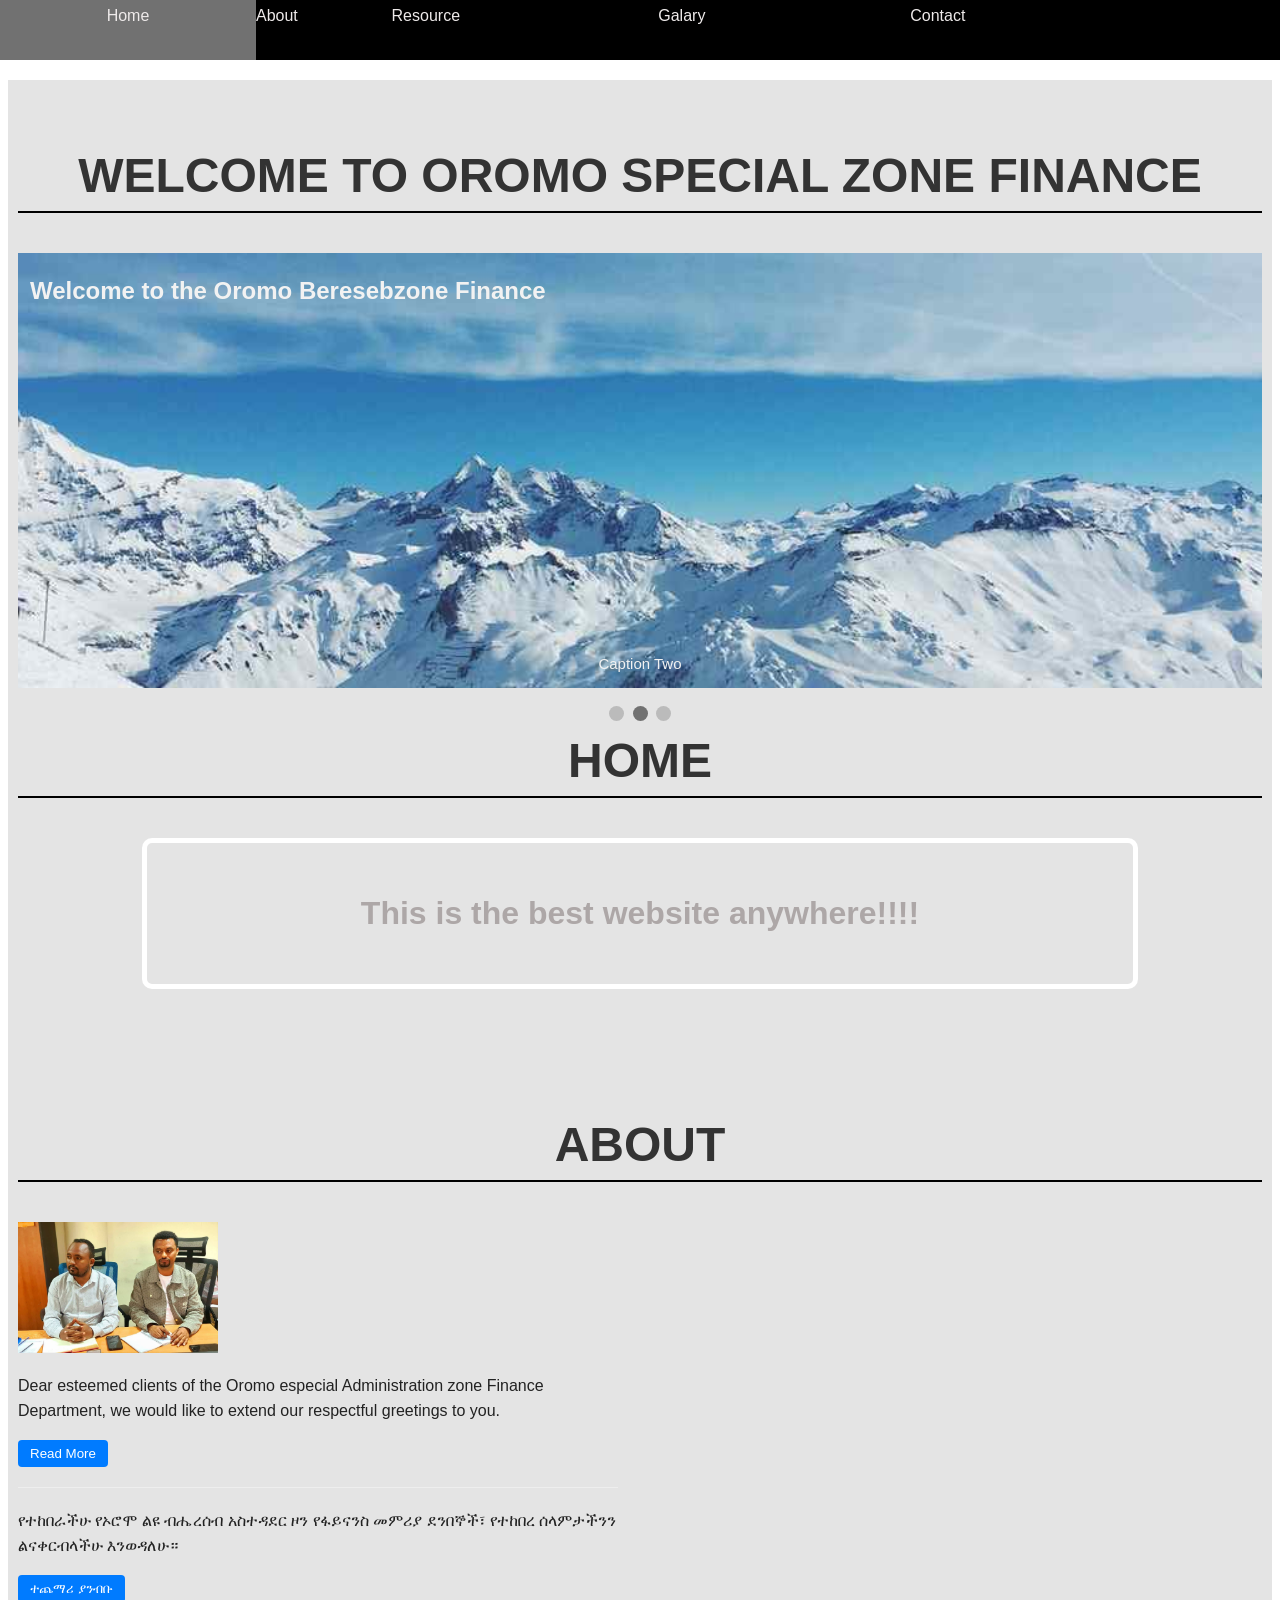
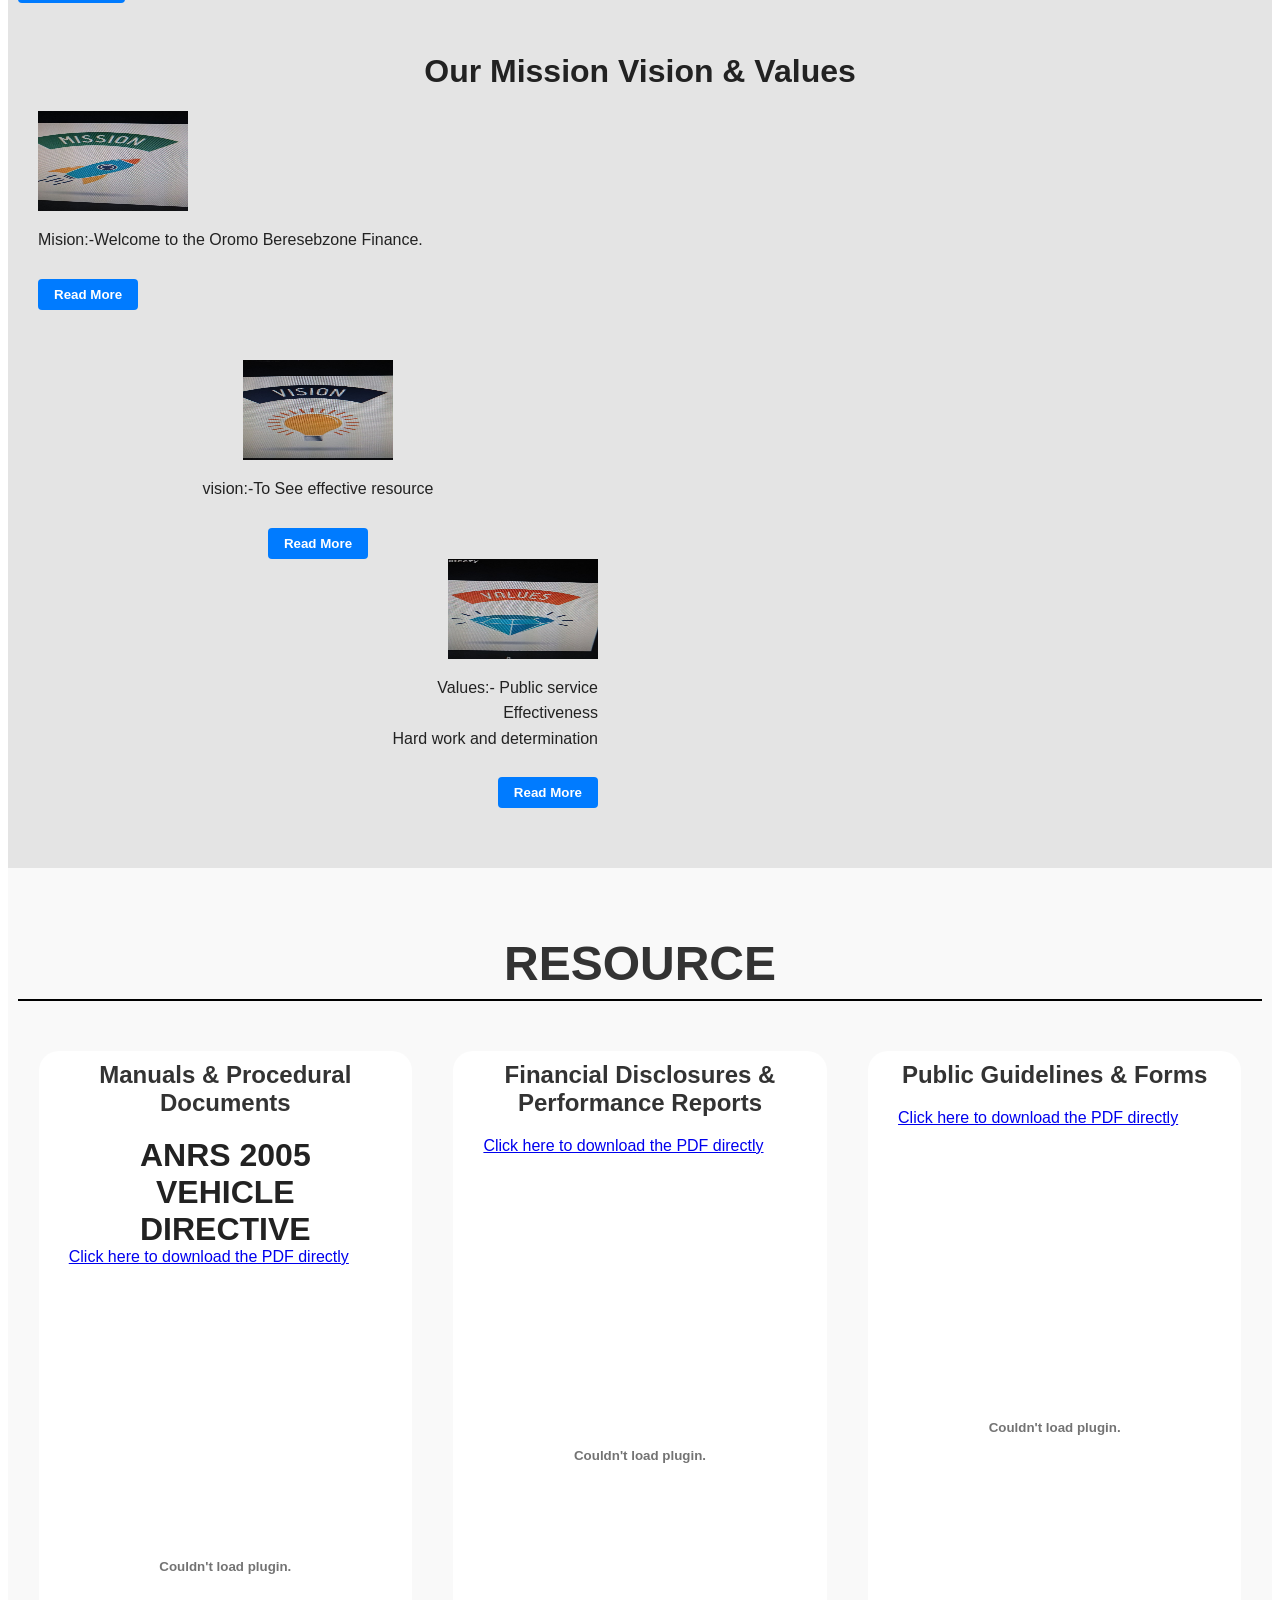
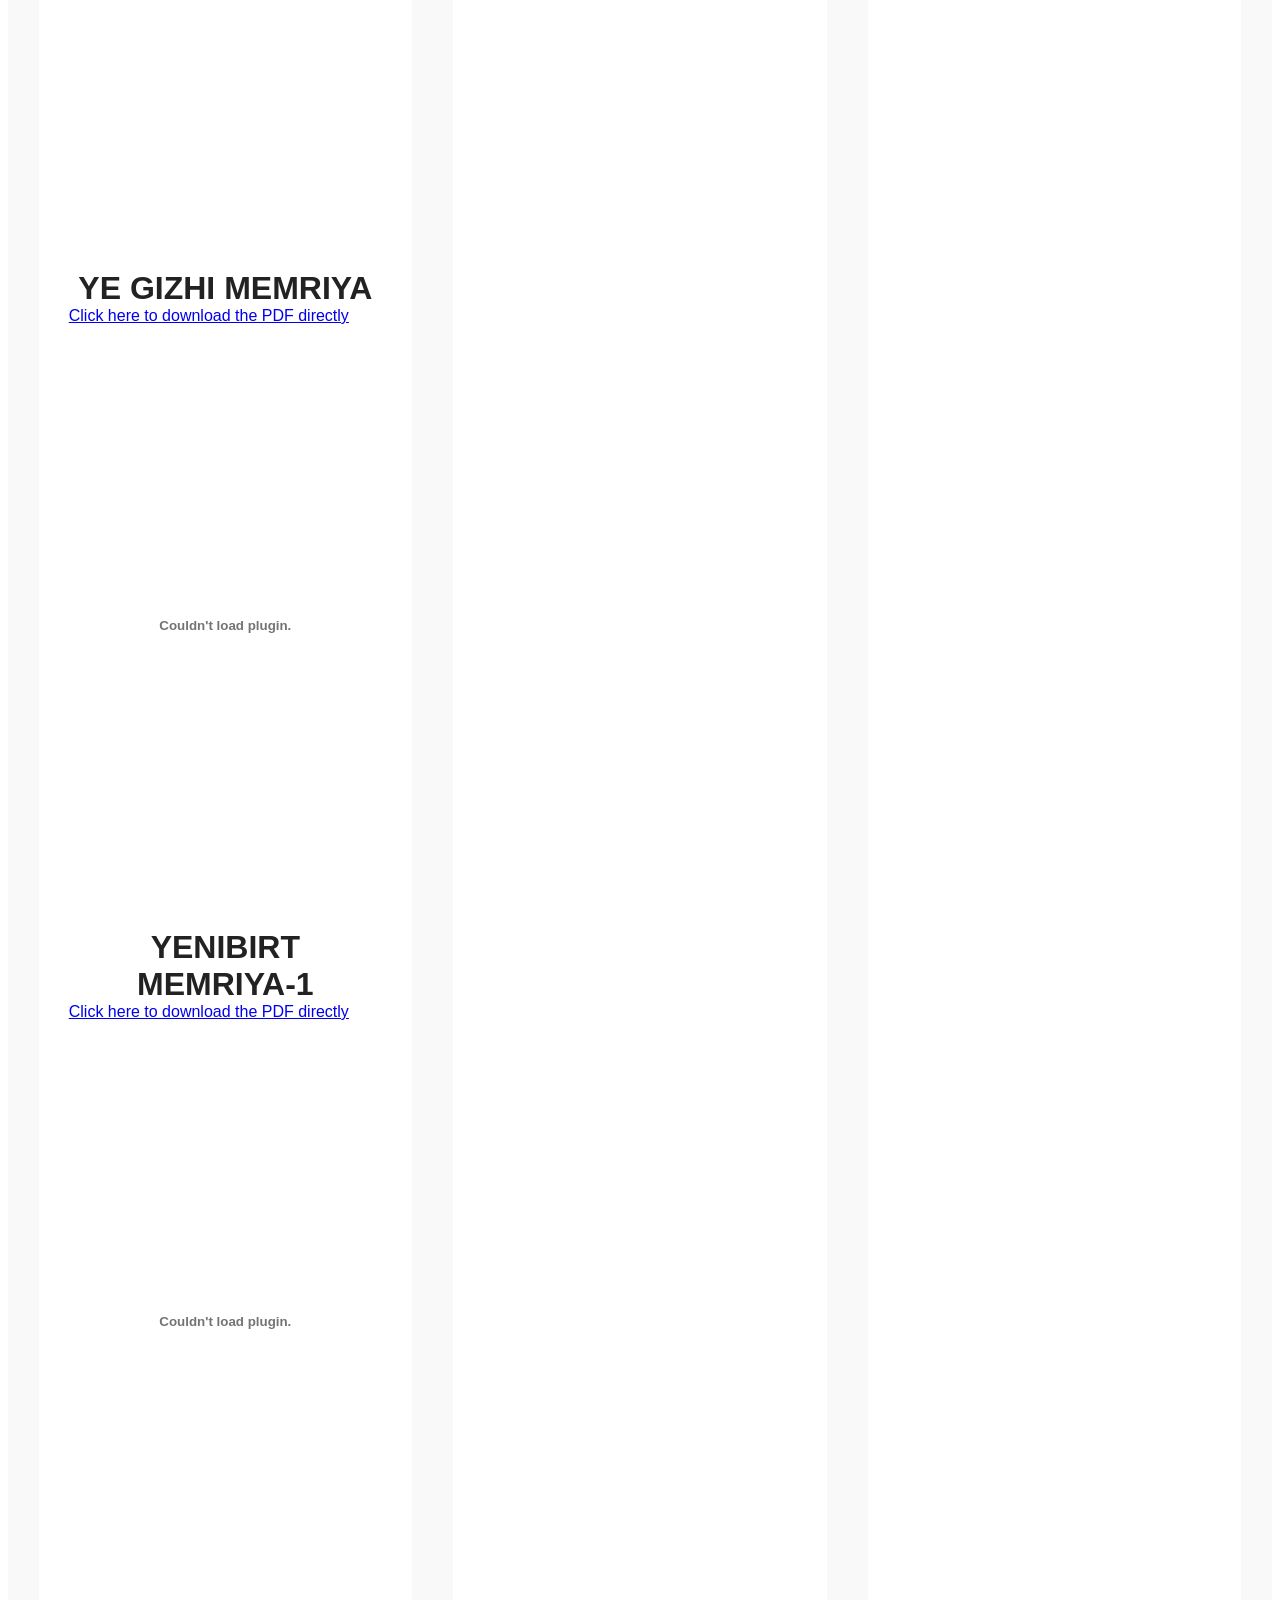
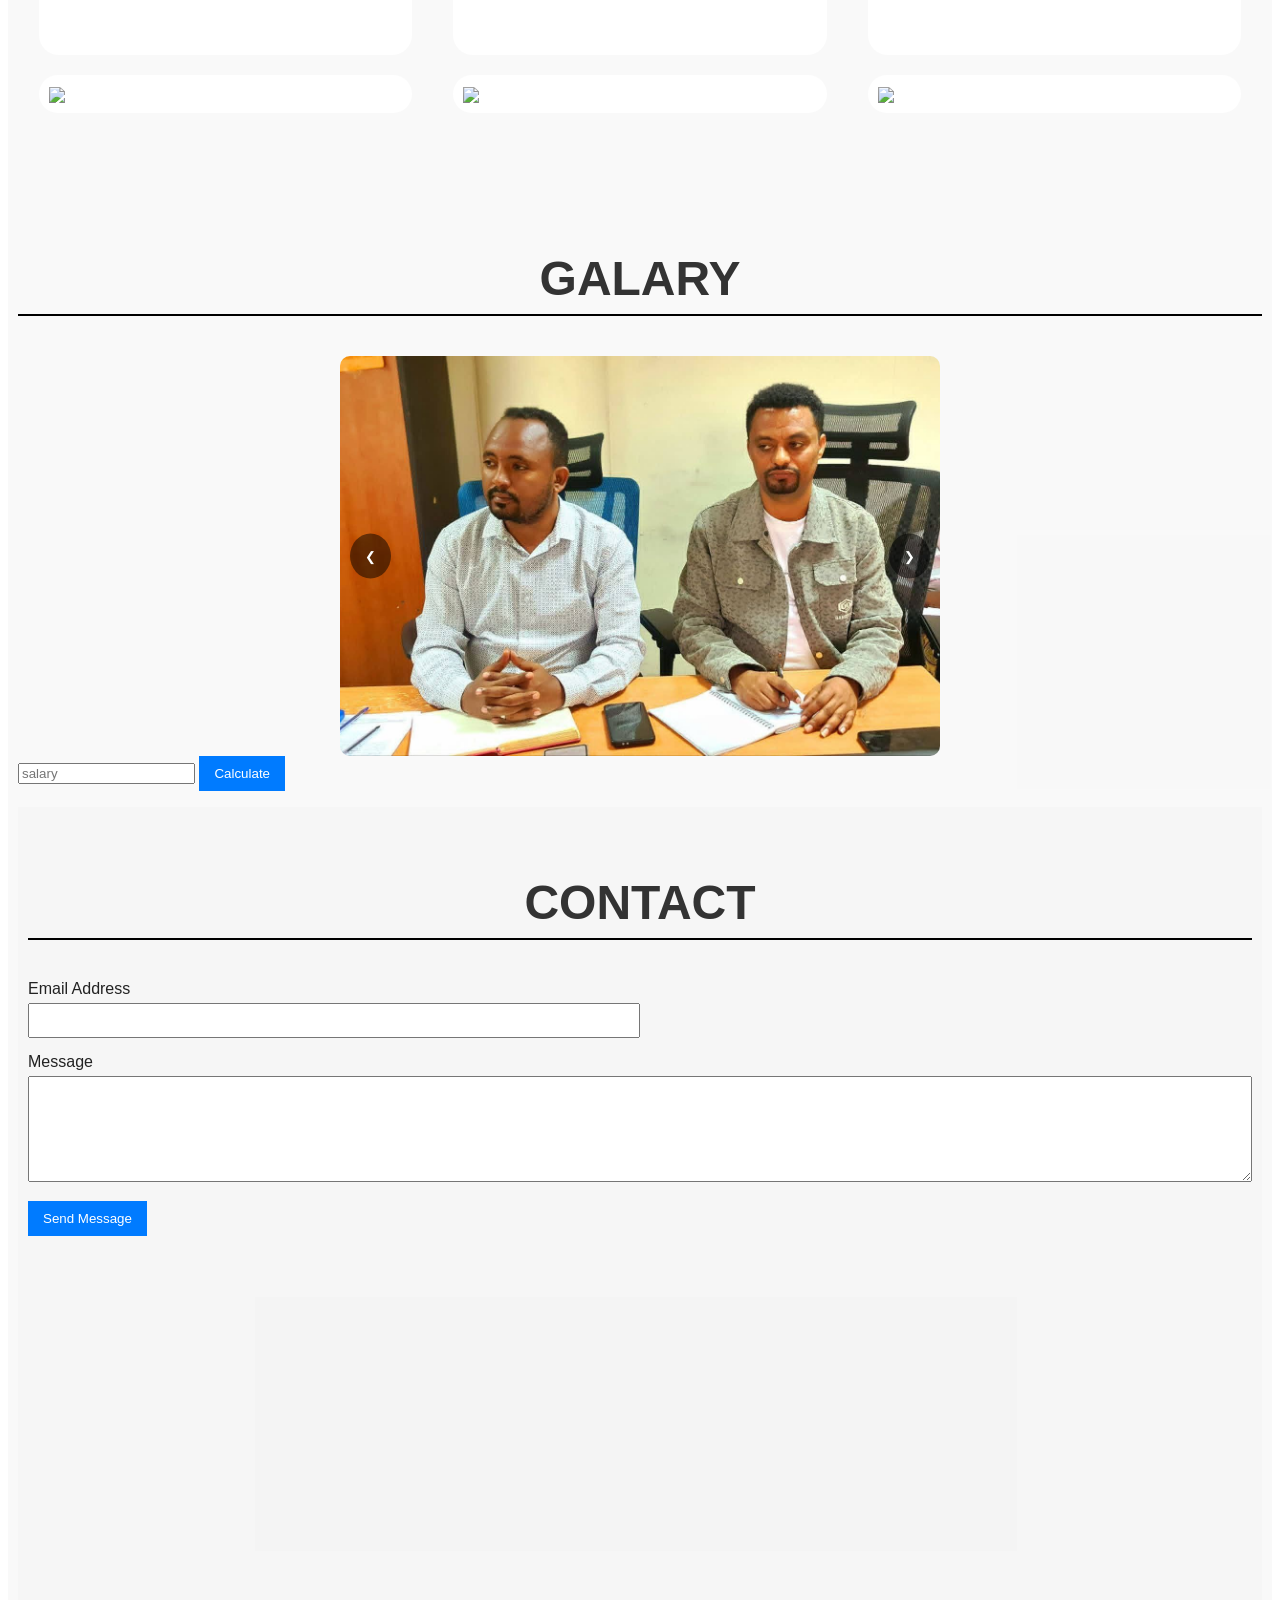
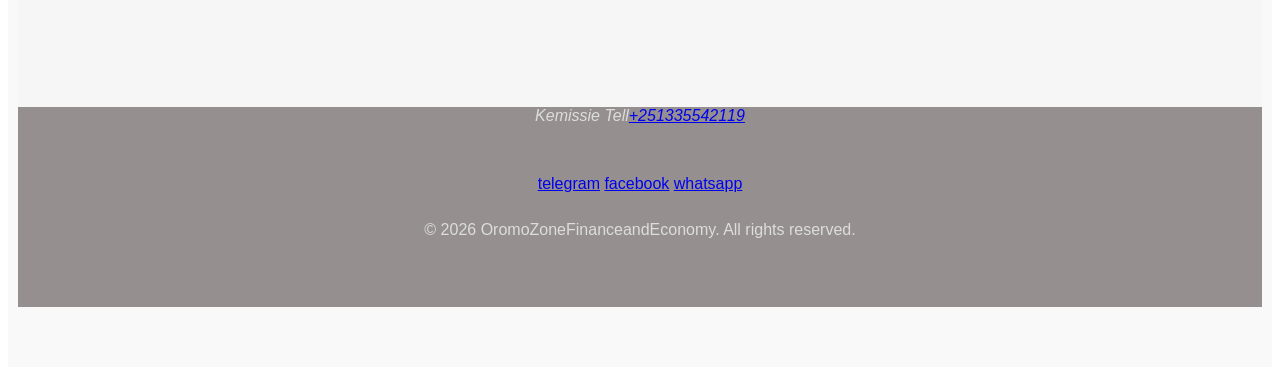
==== index.html @ 269ad348 "Add files via upload" ====
<!DOCTYPE html>
<html lang="en">
<head>
  <meta charset="UTF-8">
  <meta name="viewport" content="width=device-width, initial-scale=1.0">
  <title>my website learning center</title>
  <link rel="stylesheet" href="style.css">

  <link rel="stylesheet" href="https://cdnjs.cloudflare.com/ajax/libs/font-awesome/7.0.1/css/all.min.css"
   integrity="sha512-2SwdPD6INVrV/lHTZbO2nodKhrnDdJK9/kg2XD1r9uGqPo1cUbujc+IYdlYdEErWNu69gVcYgdxlmVmzTWnetw==" 
   crossorigin="anonymous" referrerpolicy="no-referrer" />

</head>
<body>
  <div id="fb-root"></div>
<script async defer crossorigin="anonymous" 
        src="https://connect.facebook.net/en_US/sdk.js#xfbml=1&version=v18.0">
</script>
  <h1> Kemise </h1>
  <div id="navbar">
    <nav>
  <a href="#home" class ="active">Home</a>
  
  <div class="dropdown">
   <a href="#about">About</a>
    <!-- This is the element you hover over -->
    <div class="dropdown-content">
       
        <!-- Links to other pages -->
        <a href="about.html">about us </a>
        <a href="event.html">stucture </a>
    </div>
</div>


  <a href="#Resource">Resource</a>
  <a href="#Galary">Galary</a>
  <a href="#contact">Contact</a>
  </nav>
  </div>
  <div id="wrapper">
    <div id="home" class="page">

      <h2>Welcome To OROMO SPECIAL  ZONE FINANCE</h2>
    
      
      <div class="slideshow-container">
      
      <div class="mySlides fade">
        <div class="numbertext"><h1>Empowering Oromo Beresebzon <br>Financial Management</h1></div>
        <img src="img_nature_wide.jpg" style="width:100%">
        <div class="text">Caption Text</div>
      </div>

      
      <div class="mySlides fade">
        <div class="numbertext"><h1>Welcome to the Oromo Beresebzone Finance<h1></div>
        <img src="img_snow_wide.jpg" style="width:100%">
        <div class="text">Caption Two</div>
      </div>
      
      <div class="mySlides fade">
        <div class="numbertext"><h1>Oromo Beresebzone Finance established in <br>---- according to proclamation No. -----.<h1></div>
        <img src="img_mountains_wide.jpg" style="width:100%">
        <div class="text">Caption Three</div>
      </div>
      
      </div>
      <br>
      
      <div style="text-align:center">
        <span class="dot"></span> 
        <span class="dot"></span> 
        <span class="dot"></span> 
      </div>


      <h2>home</h2>
      <div class="jambtran">
        <h3> This is the best website anywhere!!!!<h3>
      </div>
    </div>
    <div id="about" class="page">
      <h2>about</h2>
       <img  src="./images/photo1.jpg" alt="Photo 1" width="200"><br>


       <div class="translation-container">
  
        <!-- ENGLISH SECTION -->
        <div class="lang-block">
          <p>
            Dear esteemed clients of the Oromo especial Administration zone Finance Department, we  would like to extend our respectful greetings to you.
            <span class="more-text-en" style="display: none;">
              We would like to convey my message that our institution is effectively carrying out the responsibilities entrusted to it in order to ensure the success of the multifaceted development works undertaken by our department.
              As it is known, the development activities carried out at any level in our department can only be successful when we use our limited financial and material resources properly and transparently, and when we manage our financial administration system in a modern way. In order to manage money and property in a modern way, it is crucial to systematically guide existing practices with the help of technology. We would like to take this opportunity to state that our finance sector department is working diligently to transition towards sustainability.
            
            </span>
          </p>
          <button class="toggle-btn" onclick="toggleLang('en')">Read More</button>
        </div>
      
        <hr> <!-- Visual line separating the languages -->
      
        <!-- AMHARIC SECTION -->
        <div class="lang-block" lang="am">
          <p>
            የተከበራችሁ የኦሮሞ   ልዩ ብሔረሰብ አስተዳደር ዞን የፋይናንስ መምሪያ ደንበኞች፣ የተከበረ ሰላምታችንን ልናቀርብላችሁ እንወዳለሁ።
            <span class="more-text-am" style="display: none;">
              በመምሪያችን የሚከናወኑ ዘርፈብዙ የልማት ሥራዎች ስኬታማ እንዲሆኑ ተቋማችን የተሰጠውን ኃላፊነት በውጤታማነት እያከናወነ ያለ መሆኑን መልእክቴን ልናስተላልፍላችሁ እንወዳለን።
             እንደሚታወቀው በመምሪያችን በማንኛውም ደረጃ የሚከናወኑ የልማት እንቅስቃሴዎች ስኬታማ ሊሆኑ የሚችሉት፣ ያለንን ውስን ገንዘብና ሀብት በተመሳሳይ መልኩ በትክክልና በግልጽነት ስንጠቀም እንዲሁም የፋይናንስ አስተዳደር ሥርዓታችንን በዘመናዊ መንገድ ስንመራ ብቻ ነው። ገንዘብና ንብረትን በዘመናዊ መንገድ ለማስተዳደር ደግሞ ያሉትን አሠራሮች በቴክኖሎጂ በመታገዝ በሥርዓት መምራት ወሳኝ ነው። የፋይናንስ ዘርፉ መምሪያችንን ወደ ዘላቂነት ለማሸጋገር በትጋት እየሠራ መሆኑን በዚህ አጋጣሚ ለመግለጽ እንወዳለን።

            </span>
          </p>
          <button class="toggle-btn" onclick="toggleLang('am')">ተጨማሪ ያንብቡ</button>
        </div>
      
      </div>




       
       <!--<div class="text-container">
        <p>
          This is the introduction text that your website visitors will always see. It should be catchy and summarize your main point so people know what the section is about.
          *<!- The text inside this span will be hidden by default ->*
          <span class="more-text">
            This is the large, extra message that you want to hide initially. When a user clicks the button below, this text will smoothly appear, allowing you to keep your website looking clean and minimalist while still providing all the deep details.
          </span>
        </p>
        
        <button class="read-more-btn">Read More</button>
      </div>-->
       
       <div class="center-text">
        <h1>Our Mission Vision & Values</h1>
      </div> 
      <div class="text-container">
       <div class="left-text">
        <img  src="./images/photo_2026-05-04_16-22-59.jpg" alt="Photo 1">
        
        <p>
          Mision:-Welcome to the Oromo Beresebzone Finance.
          <!--The text inside this span will be hidden by default -->
          <span class="more-text">
            At the Finance Office, <br>we are committed to enhancing financial management, <br>transparency and accountability <br>to support the sustainable development <br>of our zone and our country.<br> Here is an understanding of our mission, <br>vision and values;.
          </span>
        </p>
        
        <button class="read-more-btn">Read More</button>
      
       </div>
       <div class="center-text">
        <img  src="./images/photo_2026-05-04_16-23-08.jpg" alt="Photo 1">
      
        <p>
          vision:-To See effective resource
          <!--The text inside this span will be hidden by default -->
          <span class="more-text1">
            management that accelarates development <br>and ensures the benefit of the society.
          </span>
        </p>
        <button class="read-more-btn1">Read More</button>
      </div>
      <div class="right-text">
        <img  src="./images/photo_2026-05-04_16-23-13.jpg" alt="Photo 1">
        <p> Values:-
       Public service<br> Effectiveness <br>Hard work and determination<br>
        <span class="more-text2">
          Ensuring the participation <br>benefit of women and <br>youth Strive to change <br>Team Work:-<br> Work quality and efficiency<br>Fairness:-<br> Professional excellence
        </span></p>
        <button class="read-more-btn2">Read More</button>
      </div>
     </div>

        </div>
      <!--
      <div class="row">
        <div class="col">
          <div class="main">Mision:-Welcome to the Oromo Beresebzone Finance. At the Finance Office, we are committed to enhancing financial management, transparency and accountability to support the sustainable development of our zone and our country. Here is an understanding of our mission, vision and values;.</div>
        </div>
        <div class="col">
          <div class="main">vision:-To See effective resource management that accelarates development &nbsp;and ensures the benefit of the society.</div>
        </div>
        <div class="col">
          <div class="main">values:-
            Public service: Effectiveness :Hard work and determination Ensuring the participation and benefit of women and youth:Strive to change: Team Work: Work quality and efficiency:Fairness: Professional excellence
           .</div>
        </div>
        <div class="col">
          <div class="main"><p><ul>Values:-
            <li> Public service</li> <li>Effectiveness </li><li>Hard work and determination Ensuring the participation </li><li>benefit of women and youth:Strive to change<li> <li>Team Work</li> <li>Work quality and efficiency<li><li>Fairness</li><li> Professional excellence</li></ul></p></div>
        </div> 
         <img onmouseover="bigImg(this)" onmouseout="normalImg(this)" src="./images/photo2.jpg" alt="Photo 2">
         <img onmouseover="bigImg(this)" onmouseout="normalImg(this)"  src="./images/photo3.jpg" alt="Photo 3">
        -->
      </div>
    </div>
    <div id="Resource" class="page">
      <h2>Resource</h2>
      <div class="cards">
        <div class="card">
          <div class="output">
            <h2>Manuals & Procedural Documents</h2>
              <h3>Anrs 2005 vehicle directive </h3>
            <a href="Anrs 2005 vehicle directive final.pdf" download class="download-link">
                Click here to download the PDF directly
            </a>
            <div class="pdf-container">
              <embed src="Anrs 2005 vehicle directive final.pdf" type="application/pdf" width="100%" height="600px" />

        </div>
          <h3>Ye gizhi memriya</h3>
        <a href="Ye gizhi memriya.pdf" download class="download-link">
          Click here to download the PDF directly
      </a>
      <div class="pdf-container">
        <embed src="Ye gizhi memriya.pdf" type="application/pdf" width="100%" height="600px" />

  </div>
    <h3> Yenibirt memriya-1</h3>
  <a href="Yenibirt memriya-1a.pdf" download class="download-link">
    Click here to download the PDF directly
</a>
<div class="pdf-container">
  <embed src="Yenibirt memriya-1.pdf" type="application/pdf" width="100%" height="600px" />

</div>
          </div>
        </div>
        <div class="card">
          <div class="output">
            <h2> Financial Disclosures & Performance Reports</h2>
    
            <a href="NEG7MathPTPaper.12.06.10.pdf" download class="download-link">
                Click here to download the PDF directly
            </a>
            <div class="pdf-container">
              <embed src="NEG7MathPTPaper.12.06.10.pdf" type="application/pdf" width="100%" height="600px" />

        </div>
        </div>
        </div>
        <div class="card">
          <div class="output">
            <h2>Public Guidelines & Forms</h2>
    
            <a href="NEG7MathPTPaper.12.06.10.pdf" download class="download-link">
                Click here to download the PDF directly
            </a>
            <div class="pdf-container">
              <embed src="NEG7MathPTPaper.12.06.10.pdf" type="application/pdf" width="100%" height="600px" />

        </div>

          </div>
        </div>
        <div class="card">
          <img onmouseover="bigImg(this)" onmouseout="normalImg(this)"  src="https://dummyimage.com/600x400/00fff00/fff">
        </div>
        <div class="card">
          <img onmouseover="bigImg(this)" onmouseout="normalImg(this)"  src="https://dummyimage.com/600x400/'f000ff'/fff">
         </div> 
         <div class="card">
          <img onmouseover="bigImg(this)" onmouseout="normalImg(this)" src="https://dummyimage.com/600x400/f0ff00/fff">
        </div>
    </div>
    </div>
    <div id="Galary" class="page">
      <h2>Galary</h2>
      <div class="slider-packet">
        <div class="slides">
          <!-- Slide 1 -->
          <div class="slide">
            <img src="./images/photo1.jpg" alt="Image 1">
          </div>
          <!-- Slide 2 -->
          <div class="slide">
            <img src="./images/photo2.jpg" alt="Image 2">
          </div>
          <!-- Slide 3 -->
          <div class="slide">
            <img src="./images/photo3.jpg" alt="Image 3">
          </div>
          <div class="slide">
            <img src="./images/photo_2026-06-13_14-00-00.jpg" alt="Image 3">
          </div>
          <div class="slide">
            <img src="./images/photo_2026-06-13_14-00-30.jpg" alt="Image 3">
          </div>
          <div class="slide">
            <img src="./images/photo_2026-06-13_14-00-21.jpg" alt="Image 3">
          </div>
          <div class="slide">
            <img src="./images/photo_2026-06-13_14-00-35.jpg" alt="Image 3">
          </div>
          <div class="slide">
            <img src="./images/photo_2026-05-08_13-06-10.jpg" alt="Image 3">
          </div>
        </div>
      
        <!-- Navigation Buttons -->
        <button class="prev" onclick="moveSlide(-1)">&#10094;</button>
        <button class="next" onclick="moveSlide(1)">&#10095;</button>
      </div>



      <input placeholder="salary" class="js_input_salary">
      <button onclick="calculateSalary();">Calculate</button>
      <p class="js_net_salary"></p>
      <!-- <div class="fb-page" 
     data-href="https://web.facebook.com/OromoZoneFinanceandEconomy/?_rdc=1&_rdr#/facebook" 
     data-tabs="timeline" 
     data-width="500" 
     data-height="500" 
     data-small-header="false" 
     data-adapt-container-width="true" 
     data-hide-cover="false" 
     data-show-facepile="true"></div>
     <blockquote cite="https://web.facebook.com/OromoZoneFinanceandEconomy/?_rdc=1&_rdr#/facebook" class="fb-xfbml-parse-ignore">
       <a href="https://web.facebook.com/OromoZoneFinanceandEconomy/?_rdc=1&_rdr#/facebook">Facebook</a>
       </blockquote>
     </div>
    
  
    
   <div id="contact" class="page">
      <h2>contact</h2>
      <form action="https://formspree.io/f/mvzlwpzw" method="POST"   class="form" id="myForm">
        <div class="rowForm">
        <div class="input-proup">
          <label for="name">Name</label>
          <input id="contact_name" type="text" name="name"   required>
    
        </div>
        <div class="input-proup">
          <label for="Email">Email</label>
          <input id="contact-Email" type="text" name="Email"required>
        </div>
        </div>
        <div class="input-proup">
          <label for="subject">Subject</label>
          <input id="contact-subject" type="text" name="subject"required>
          
        </div>
        <div class="message">
          <label for="message">Message</label>
          <textarea name="message" id="text" cols="50" rows="10"required></textarea>
          <button type="submit" id="submit-btn"> Send</button>
        </div>
      </form>
      <div id="status"></div>
    </div> -->

    <div id="contact" class="page">
      <h2>contact</h2>
    <form id="contact-form" action="https://formspree.io/f/mvzlwpzw" method="POST">
      <div class="form-group">
          <label for="email">Email Address</label>
          <input type="email" name="email" id="email" required>
      </div>
      <div class="form-group">
          <label for="message">Message</label>
          <textarea name="message" id="message" rows="4" required></textarea>
      </div>
      <button type="submit" id="submit-btn">Send Message</button>
  </form>

  <div id="form-status"></div>


</div>
    <div>
    <footer class="footer">
      <address>
        Kemissie
        Tell<a href="telephon">+251335542119</a>
      </address>
     
     <a href="https://www.telegram.com">telegram<i class="fa-brands fa-telegram"></i></a>
     <a href="https://web.facebook.com/OromoZoneFinanceandEconomy/?_rdc=1&_rdr#">facebook<i class="fa-brands fa-facebook"></i></a>
    <a href="https://whatsapp.com/dl"> whatsapp<i class="fa-brands fa-whatsapp"></i></a>
    <p>&copy; 2026 OromoZoneFinanceandEconomy. All rights reserved.</p>
    </footer>
  </div>

  
  <script src="app.js">
    
  </script>
</body>
</html>
---- style.css ----
body{
  color: #222;
}
* {box-sizing: border-box;}
    body {font-family: Verdana, sans-serif;}
    .mySlides {display: none;}
    img {vertical-align: middle;}
    
    /* Slideshow container */
    .slideshow-container {
      max-width: 2000px;
      position: relative;
      margin: auto;
    }
    
    /* Caption text */
    .text {
      color: #f2f2f2;
      font-size: 15px;
      padding: 8px 12px;
      position: absolute;
      bottom: 8px;
      width: 100%;
      text-align: center;
    }
    
    /* Number text (1/3 etc) */
    .numbertext {
      color: #f2f2f2;
      font-size: 12px;
      padding: 8px 12px;
      position: absolute;
      top: 0;
    }
    
    /* The dots/bullets/indicators */
    .dot {
      height: 15px;
      width: 15px;
      margin: 0 2px;
      background-color: #bbb;
      border-radius: 50%;
      display: inline-block;
      transition: background-color 0.6s ease;
    }
    
    .active {
      background-color: #717171;
    }
    
    /* Fading animation */
    .fade {
      animation-name: fade;
      animation-duration: 1.5s;
    }
    
    @keyframes fade {
      from {opacity: .4} 
      to {opacity: 1}
    }
    
    /* On smaller screens, decrease text size */
    @media only screen and (max-width: 300px) {
      .text {font-size: 11px}
    }
#wrapper{
background-color: #ddd;
}

#navbar{
  position:fixed;
  top:0;
  left:0;
  height: 60px;
  background-color: black;
  display: block;
  width: 100%;
  z-index: 10;
}
#navbar nav{
  display: flex;
}
#navbar nav a{
flex: 0 0 20vw;
  text-align: center;
 font-size: 1em;
 color: rgb(238, 234, 234);
 text-decoration: none;
 height: 60px;
 line-height: 2em;
 cursor: pointer;
}
#navbar nav a:hover{
  background-color: blue;
  color: white;
} 

.dropdown {
  position: relative;
  display: inline-block;
}

.dropdown-content {
  display: none; /* Hidden by default */
  position: absolute;
  background-color: #f9f9f9;
  min-width: 200px;
  box-shadow: 0px 8px 16px 0px rgba(0,0,0,0.2);
  z-index: 1;
}

.dropdown-content a {
  color: black;
  padding: 12px 16px;
  text-decoration: none;
  display: block;
}

.dropdown-content a:hover {background-color: #1d1c1c}

/* The core part: Show the dropdown menu on hover */
.dropdown:hover .dropdown-content {
  display: block;
  background-color: #1d1c1c;
}

/* Optional: change the background color of the button when the dropdown content is shown */
.dropdown:hover .dropbtn {
  background-color: #3e8e41;
}
 
.page{
height: auto;
min-height: 100vh;
padding:60px 10px;
background-color: #eeeeee62;
}
.jambtran{
  margin:auto;
  width:80%;
  border: 5px solid white;
  text-align: center;
  border-radius: 10px;
  padding: 20px;
}
.jambtran h2{
  text-transform: uppercase;
  font-size: 3em;
  color: rgb(243, 237, 237);
}
.jambtran h3{
  font-size: 2em;
  color: #ada7a7;
}
.text-container {
  max-width: 600px;
  font-family: sans-serif;
  line-height: 1.6;
}

.more-text {
  display: none; /*Hides the extra text on page load */
}

.read-more-btn {
  background: #007bff;
  color: white;
  border: none;
  padding: 8px 16px;
  border-radius: 4px;
  cursor: pointer;
  font-weight: bold;
  margin-top: 10px;
}

.read-more-btn:hover {
  background: #0056b3;
}

.more-text1 {
  display: none; /*Hides the extra text on page load */
}

.read-more-btn1 {
  background: #007bff;
  color: white;
  border: none;
  padding: 8px 16px;
  border-radius: 4px;
  cursor: pointer;
  font-weight: bold;
  margin-top: 10px;
}

.read-more-btn1:hover {
  background: #0056b3;
}
.more-text2 {
  display: none; /*Hides the extra text on page load */
}

.read-more-btn2 {
  background: #007bff;
  color: white;
  border: none;
  padding: 8px 16px;
  border-radius: 4px;
  cursor: pointer;
  font-weight: bold;
  margin-top: 10px;
}

.read-more-btn2:hover {
  background: #0056b3;
}


.translation-container { max-width: 600px; font-family: sans-serif; }
  .lang-block { margin: 20px 0; line-height: 1.6; }
  hr { border: 0; border-top: 1px solid #eee; }
  .toggle-btn { background: #007bff; color: white; border: none; padding: 6px 12px; cursor: pointer; border-radius: 4px; }



.center-text {
  text-align: center;
  margin-top: 50px; /* optional spacing from the top */
}

.right-text{
  text-align: right;
  margin-right: 20px;
}
.left-text{
  text-align: left;
  margin-left: 20px;
}
.left-text img{
  width: 150px;
  height: 100px;
}
.right-text img{
  width: 150px;
  height: 100px;
}
.center-text img {
  width: 150px;
  height: 100px;
}
.row{
  display: flex;
}
.col{
  flex: 1;
  border: 1px solid #242121;
  padding: 10px;
}
.cards{
  display: flex;
  flex-wrap: wrap;
  justify-content: space-around;
}
.card{
  flex: 0 0 30%;
  border-radius: 20px;
  padding:10px;
  margin:10px 0;
  background-color:white;
}
.card img{
  max-width: 100%;
}
.card h3{
  text-transform: uppercase;
  text-align: center;
  font-size: 2em;
  padding: 0px;
  margin: 0;
}
.card .output{
  padding: 0 20px 20px;
}
.card .output>button{
  background-color: rgb(151, 168, 126);
  padding:10px;
  width:40%;
  border:0;
  border-radius: 15px;
  color: white;
}
.main{
 min-height: 60vh;
  background-color: white; 
  padding: 10px;
  font-size: 1.2em;
  
}
.main:hover{
  background-color: #f4e8e8;
}
.col:hover{
  background-color: gray;
}
#Galary:hover{
  background-color: chocolate;
}
.slider-packet {
  position: relative;
  max-width: 600px; /* Limits the "packet" size */
  margin: auto;
  overflow: hidden; /* Hides the images not in view */
  border-radius: 10px;
}

.slides {
  display: flex;
  transition: transform 0.5s ease-in-out;
}

.slide {
  min-width: 100%; /* Each image takes up the full width of the packet */
}

.slide img {
  width: 100%;
  height: 400px;
  object-fit: cover;
  display: block;
}

/* Navigation Buttons */
.prev, .next {
  position: absolute;
  top: 50%;
  transform: translateY(-50%);
  background-color: rgba(0,0,0,0.5);
  color: white;
  border: none;
  padding: 15px;
  cursor: pointer;
  border-radius: 50%;
}

.next { right: 10px; }
.prev { left: 10px; }

.prev:hover, .next:hover { background-color: rgba(0,0,0,0.8); }
.contact-card {
  background: #fff;
  padding: 40px;
  border-radius: 12px;
  box-shadow: 0 10px 25px rgba(0,0,0,0.2);
  width: 100%;
  max-width: 450px;
}

h2 {
  margin-top: 0;
  color: #333;
  font-size: 24px;
  text-align: center;
}


.form-group { margin-bottom: 15px; }
        .form-group label { display: block; margin-bottom: 5px; }
        .form-group input, .form-group textarea { width: 100%; padding: 8px;width: 50%; box-sizing: border-box; }
        button { padding: 10px 15px; background-color: #007BFF; color: white; border: none; cursor: pointer; }
        button:disabled { background-color: #ccc; }
        #form-status { margin-top: 15px; font-weight: bold; }
        .success { color: green; }
        .error { color: red; }


.myForm{
  display: flex;
 flex-direction: column;
 justify-content: space-around;
 height: 500px;
 text-align: left;
 padding: 10px;
 margin: 0 auto;
 background-color:#ada7a7;
}
.rowForm {
  display: flex;
  justify-content: space-between;
  height: 100%;
  width: 80%;
  
}
.rowForm .name,.rowForm .Email{
display: inline-block;
padding: 0;
margin: 0;
width: 45%;

}
.myForm.subject,.myForm.message{
  width: 80%;
  margin: 0 auto;
}
#input-group{
  width: 100%;
  height: 50px;
}
#message{
  width: 100%;
  font-size: 1.5em;
}
.message button{
  height: 70px;
  width: 100%;
  background-color: chocolate;
}
label{
  display: block;
  padding: 0;
  margin: 0;
}
.page>h2{
  text-transform: uppercase;
  text-align: center;
  padding: 8px;
  border-bottom: 2px solid black;
  font-size: 3em;
}
.footer{
 min-height: 200px;
 text-align: center;
 color: #ddd;
 font-size: 1em;
 background-color: #958f8f;
}
.fa-telegram{
  font-size: 70px;
  color: #321ca0;
}
.fa-telegram :hover{
  color: #1a532f;
}
.fa-facebook{
  font-size: 70px;
}
.main::first-letter{
  font-size: 2em;
  color: black;
}

@media all and (max-width:640px){
  #navbar nav a{
font-size: 1.2em;
height: 30px;
  }
  #navbar {
    height: 30px;
      }

}
.email_verify {
  visibility: hidden;
  height: 0;
}
.demo{
  color: chartreuse;
}
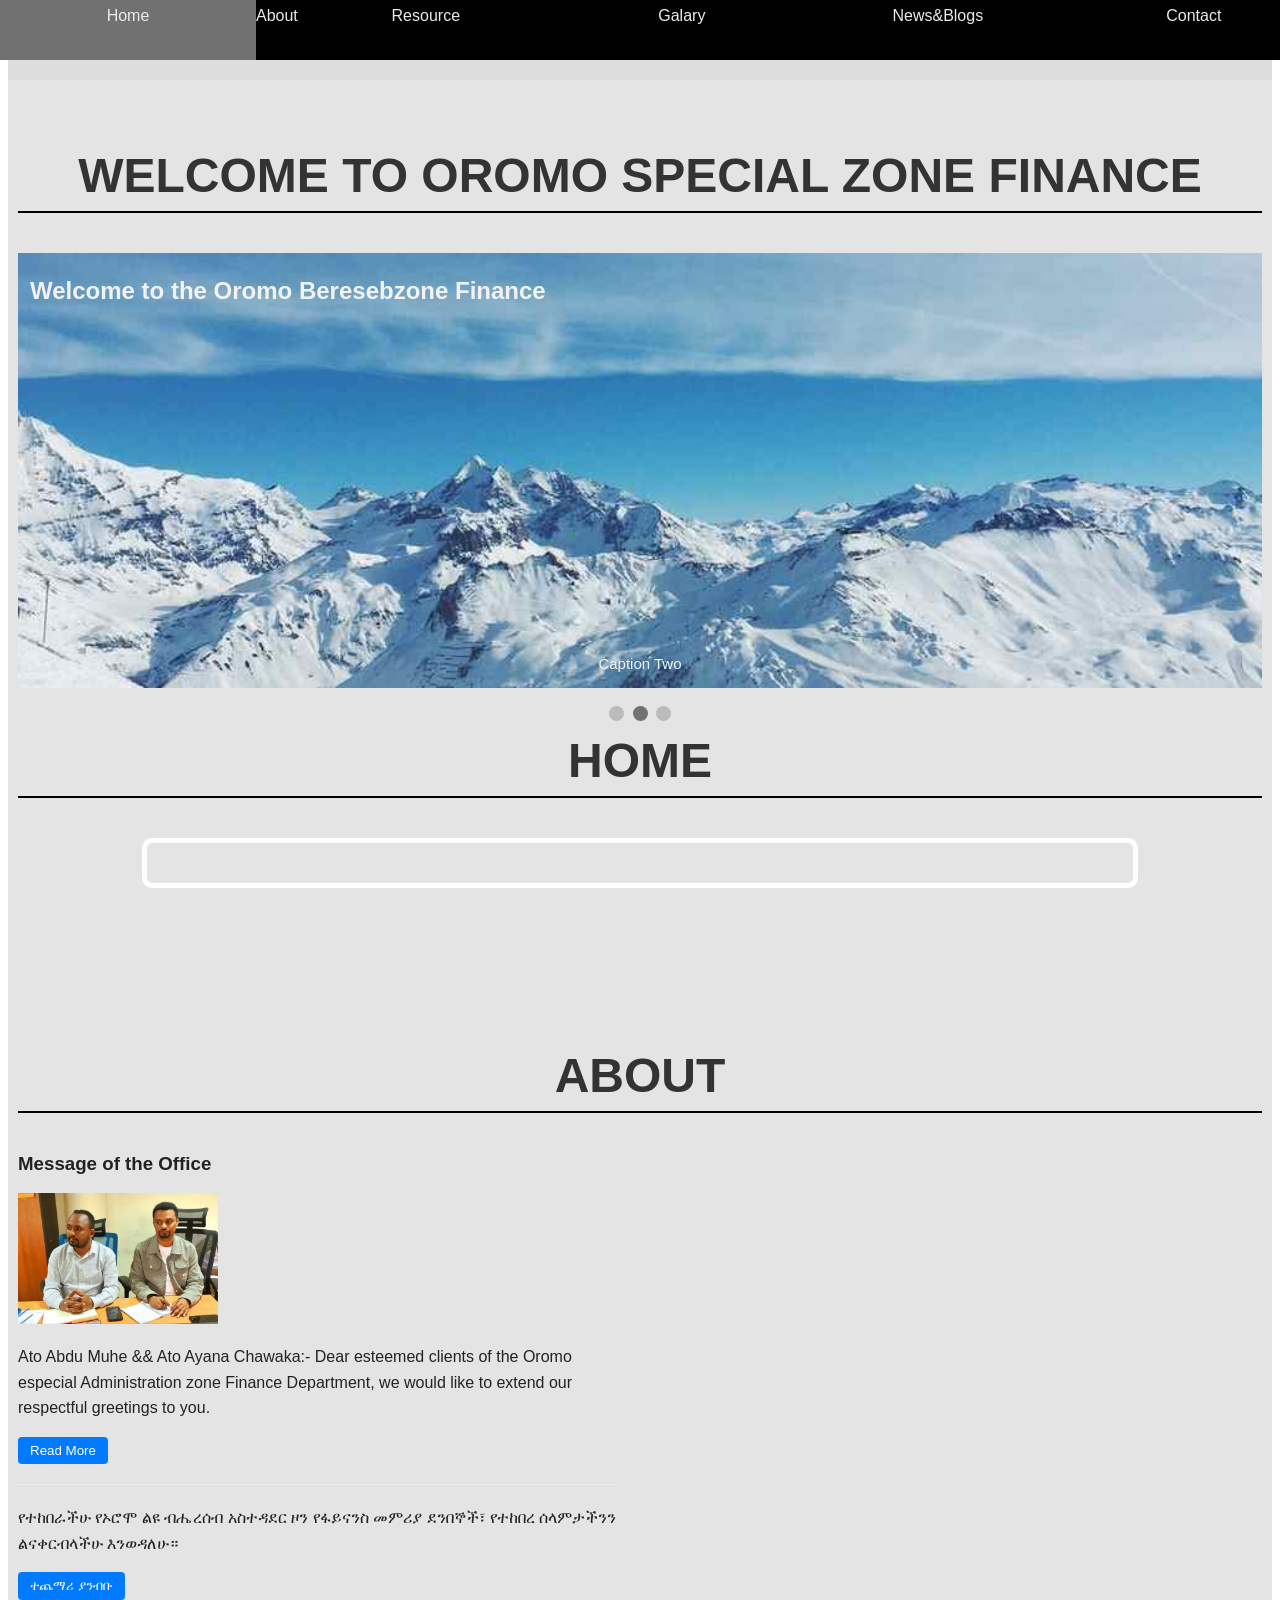
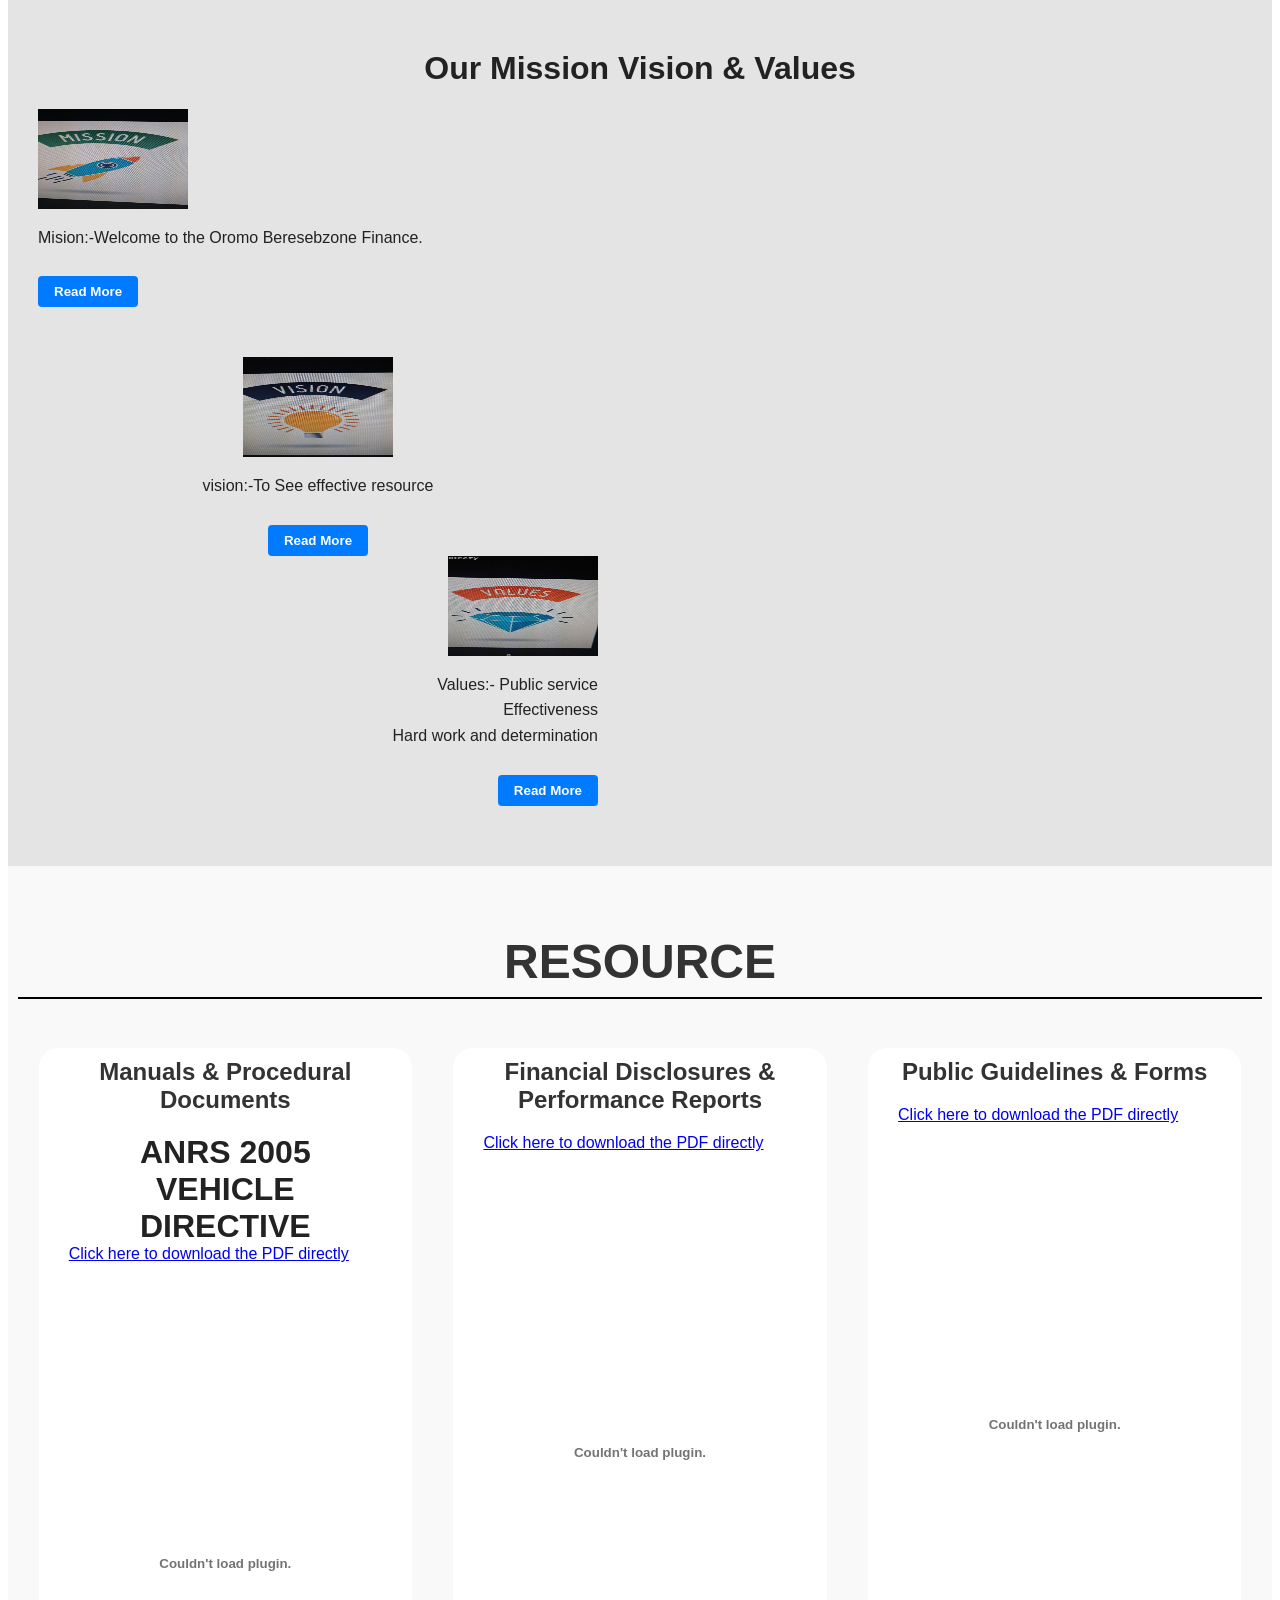
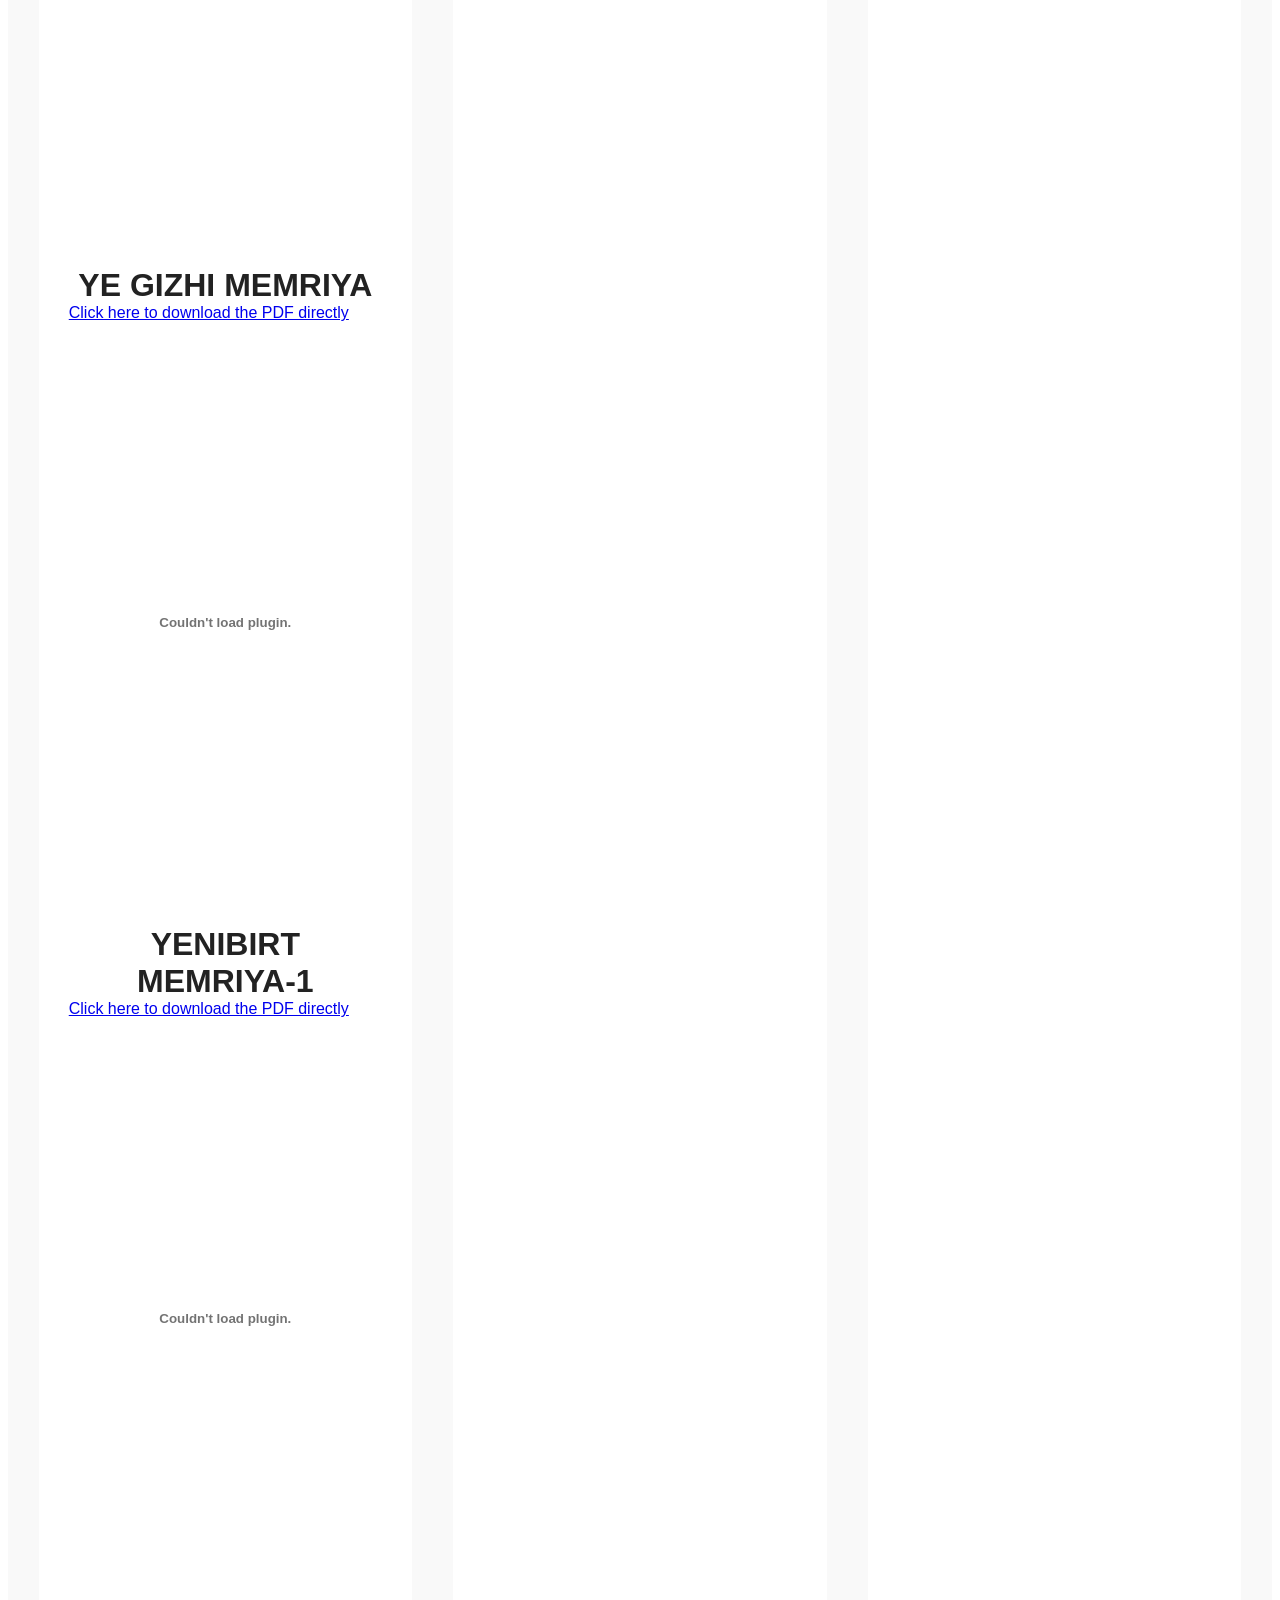
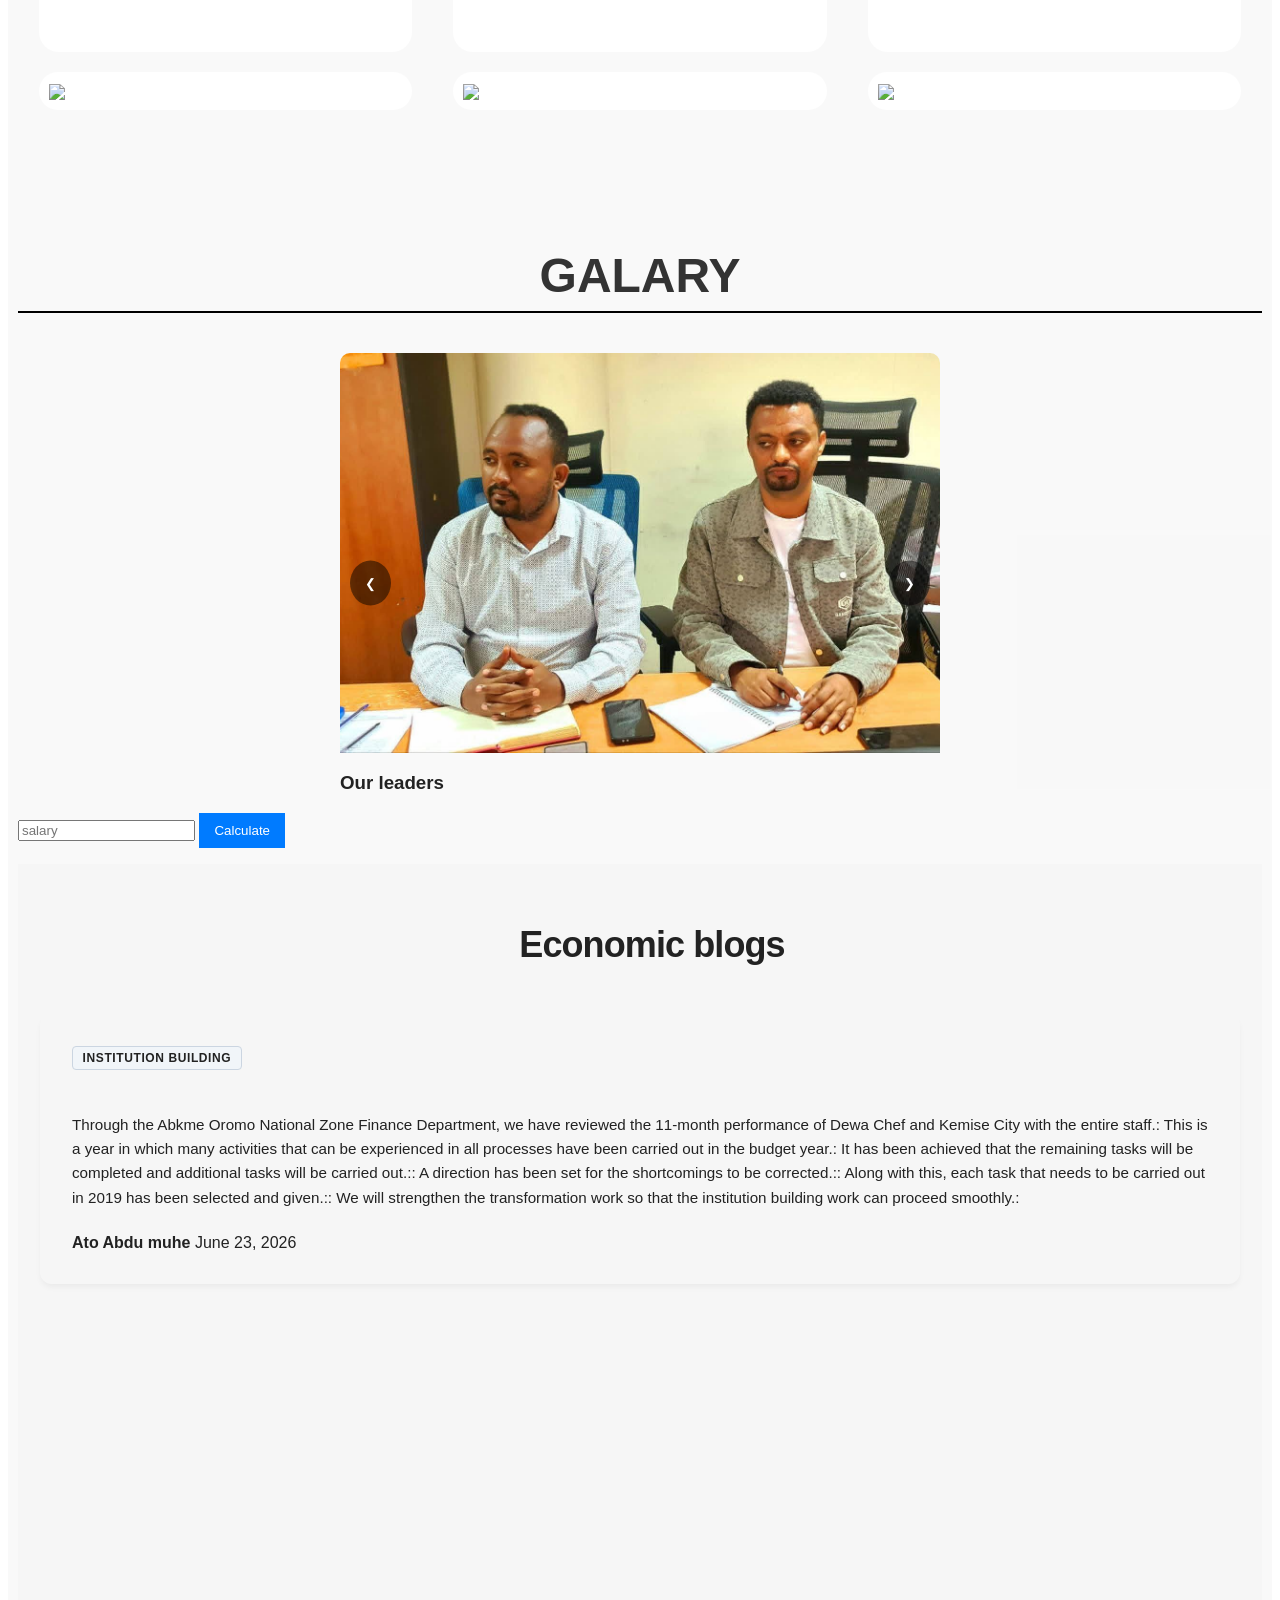
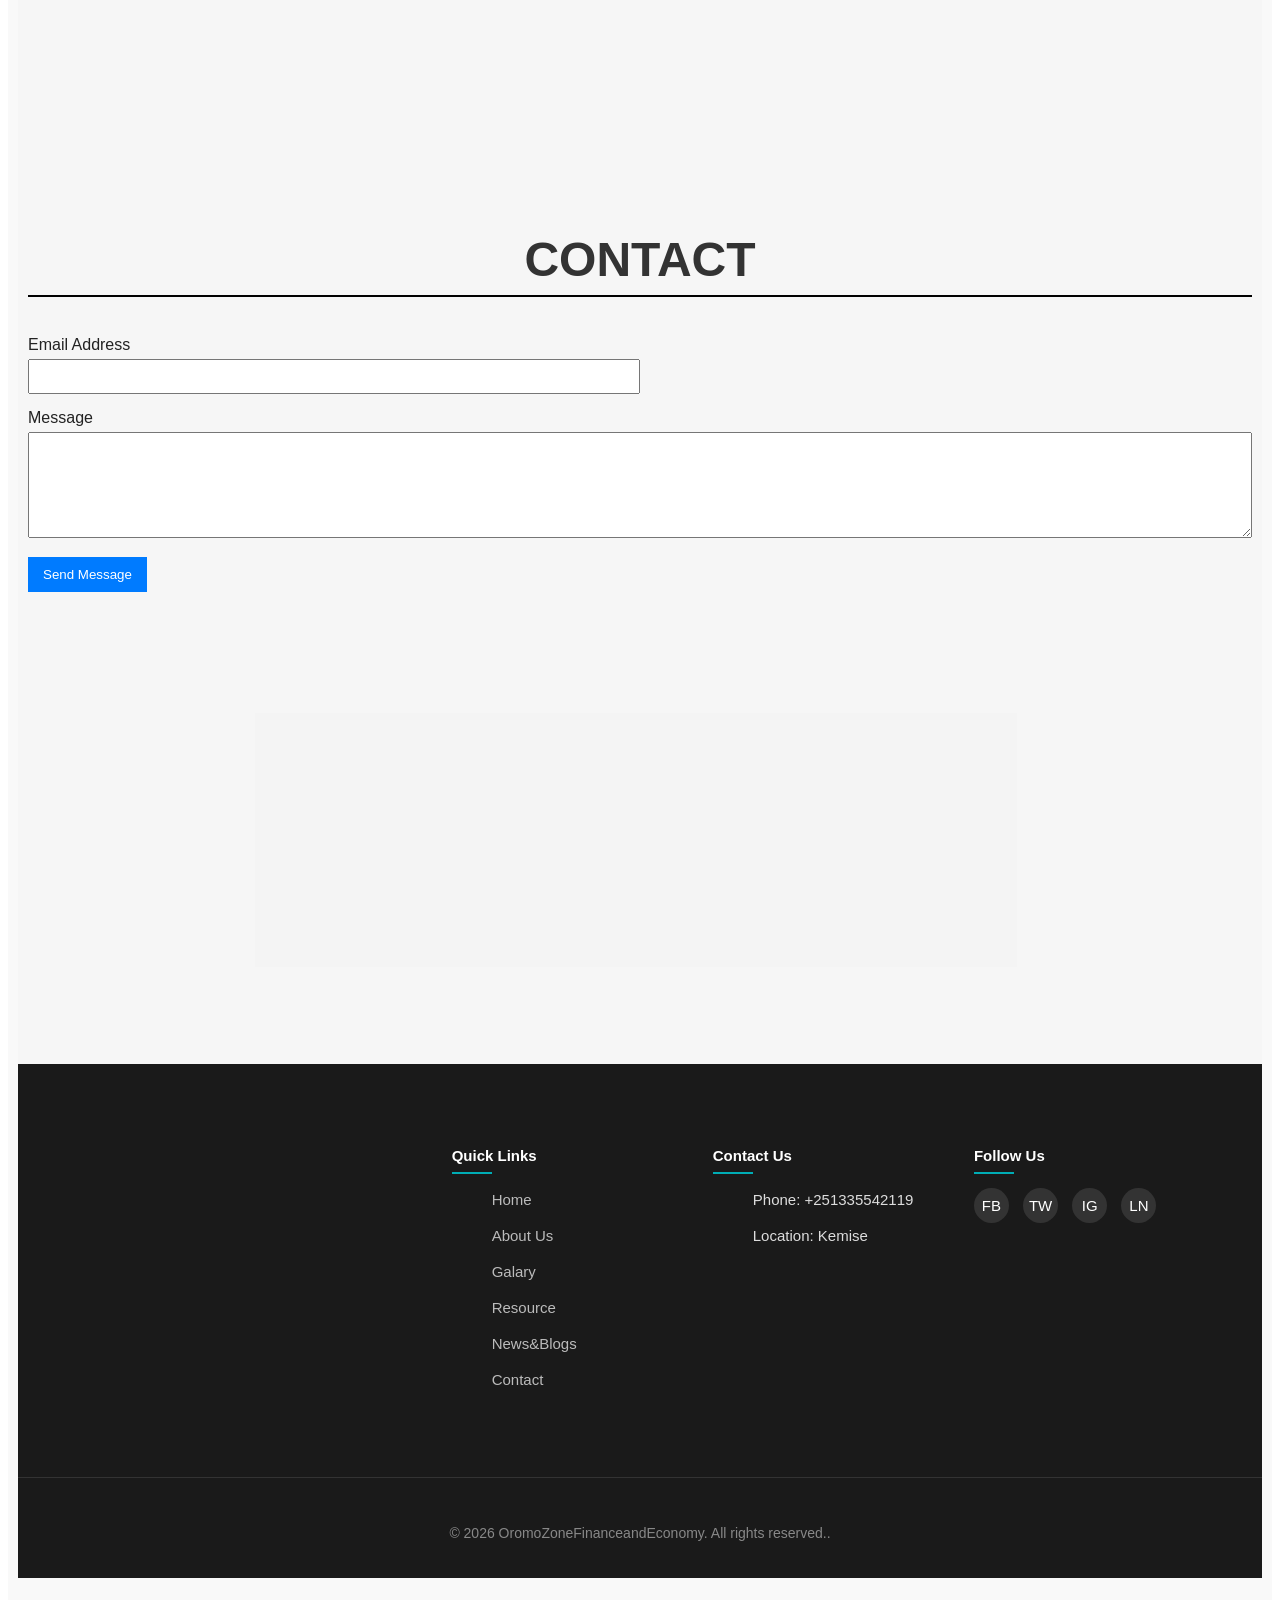
==== commit 06fe917d: "Add files via upload" ====
--- a/index.html
+++ b/index.html
@@ -3,15 +3,16 @@
 <head>
   <meta charset="UTF-8">
   <meta name="viewport" content="width=device-width, initial-scale=1.0">
-  <title>my website learning center</title>
+  <title>OromoZoneFinanceandEconomy</title>
   <link rel="stylesheet" href="style.css">
 
   <link rel="stylesheet" href="https://cdnjs.cloudflare.com/ajax/libs/font-awesome/7.0.1/css/all.min.css"
    integrity="sha512-2SwdPD6INVrV/lHTZbO2nodKhrnDdJK9/kg2XD1r9uGqPo1cUbujc+IYdlYdEErWNu69gVcYgdxlmVmzTWnetw==" 
    crossorigin="anonymous" referrerpolicy="no-referrer" />
-
 </head>
 <body>
+  
+  <div id="wrapper">
   <div id="fb-root"></div>
 <script async defer crossorigin="anonymous" 
         src="https://connect.facebook.net/en_US/sdk.js#xfbml=1&version=v18.0">
@@ -35,10 +36,26 @@
 
   <a href="#Resource">Resource</a>
   <a href="#Galary">Galary</a>
+  <a href="#News&Blogs">News&Blogs</a>
   <a href="#contact">Contact</a>
   </nav>
+  <div id="google_translate_element"></div>
+
+<script type="text/javascript">
+function googleTranslateElementInit() {
+  new google.translate.TranslateElement({
+    pageLanguage: 'en', 
+    // Restrict choices to English, Amharic (am), and Oromo (om)
+    includedLanguages: 'en,am,om', 
+    layout: google.translate.TranslateElement.InlineLayout.SIMPLE
+  }, 'google_translate_element');
+}
+</script>
+
+<script type="text/javascript" src="//translate.google.com/translate_a/element.js?cb=googleTranslateElementInit"></script>
+  
   </div>
-  <div id="wrapper">
+  
     <div id="home" class="page">
 
       <h2>Welcome To OROMO SPECIAL  ZONE FINANCE</h2>
@@ -77,19 +94,19 @@
 
       <h2>home</h2>
       <div class="jambtran">
-        <h3> This is the best website anywhere!!!!<h3>
       </div>
     </div>
     <div id="about" class="page">
       <h2>about</h2>
+      <h3>Message of the Office </h3>
        <img  src="./images/photo1.jpg" alt="Photo 1" width="200"><br>
-
+        
 
        <div class="translation-container">
   
         <!-- ENGLISH SECTION -->
         <div class="lang-block">
-          <p>
+          <p> Ato Abdu Muhe && Ato Ayana Chawaka:-
             Dear esteemed clients of the Oromo especial Administration zone Finance Department, we  would like to extend our respectful greetings to you.
             <span class="more-text-en" style="display: none;">
               We would like to convey my message that our institution is effectively carrying out the responsibilities entrusted to it in order to ensure the success of the multifaceted development works undertaken by our department.
@@ -274,29 +291,35 @@
           <!-- Slide 1 -->
           <div class="slide">
             <img src="./images/photo1.jpg" alt="Image 1">
+            <h3>Our leaders</h3>
           </div>
           <!-- Slide 2 -->
           <div class="slide">
             <img src="./images/photo2.jpg" alt="Image 2">
+            <h3>When they help the poor</h3>
           </div>
           <!-- Slide 3 -->
           <div class="slide">
             <img src="./images/photo3.jpg" alt="Image 3">
+            <h3>Discussion with the procurement process</h3>
           </div>
           <div class="slide">
             <img src="./images/photo_2026-06-13_14-00-00.jpg" alt="Image 3">
+            <h3>On going Forum of Kimise Ketema and Dewa chefa</h3>
           </div>
           <div class="slide">
             <img src="./images/photo_2026-06-13_14-00-30.jpg" alt="Image 3">
           </div>
           <div class="slide">
             <img src="./images/photo_2026-06-13_14-00-21.jpg" alt="Image 3">
+            <h3>When awarding at the forum</h3>
           </div>
           <div class="slide">
             <img src="./images/photo_2026-06-13_14-00-35.jpg" alt="Image 3">
           </div>
           <div class="slide">
             <img src="./images/photo_2026-05-08_13-06-10.jpg" alt="Image 3">
+            <h3>Zoom meeting management with woredas heads</h3>
           </div>
         </div>
       
@@ -324,35 +347,115 @@
        </blockquote>
      </div>
     
-  
-    
-   <div id="contact" class="page">
-      <h2>contact</h2>
-      <form action="https://formspree.io/f/mvzlwpzw" method="POST"   class="form" id="myForm">
-        <div class="rowForm">
-        <div class="input-proup">
-          <label for="name">Name</label>
-          <input id="contact_name" type="text" name="name"   required>
-    
-        </div>
-        <div class="input-proup">
-          <label for="Email">Email</label>
-          <input id="contact-Email" type="text" name="Email"required>
-        </div>
-        </div>
-        <div class="input-proup">
-          <label for="subject">Subject</label>
-          <input id="contact-subject" type="text" name="subject"required>
+    
+    
+   <div id="News&Blogs" class="page">
+    <main class="feed-container">
+      <header class="feed-header">
+          <h2>Latest News & Articles</h2>
+          <p>Stay updated with our latest stories and announcements.</p>
+      </header>
+</main>
+
+<div class="article-grid">
+
+  <article class="article-card">
+      <div class="card-image">
+          <img src="https://via.placeholder.com/400x250" alt="News Image">
+          <span class="badge news-badge">News</span>
+      </div>
+      <div class="card-content">
+          <time datetime="2026-06-24">June 12, 2026</time>
+          <h3><a href="#">2019 Budget Pre-Budget Community Awareness Forum Held.</a></h3>
+          <p>June 05/2018; Kemise City Administration Government Communication.
+            he Kemise City Administration Finance Office held an awareness forum for the city's community groups, government institutions and other relevant entities regarding the preparation of the 2019 budget.
+            
+            In his opening speech at the forum, the Head of the Kemise City Administration Finance Office, Ato Jamal Said, stated that the preparation of the 2019 budget will be carried out based on the principles of participation, transparency and accountability. He also stressed the importance of active participation of all parties in preparing a budget that reflects the needs and priorities of the community.
+            
+            The Head of the Kemise City Prosperity Party Branch, Ato Mohamed Ali, stated that the budget preparation process should be based on the public's needs and development priorities, and that public participation helps ensure better service delivery and equitable distribution of resources. He called on all parties to participate responsibly so that the budget is used for the development of the city, infrastructure expansion, and improvement of social services.
+            
+            The forum provided a comprehensive explanation of the 2019 budget preparation process, budget utilization priorities, the importance of public participation, and financial transparency and accountability.
+            
+            Participants also discussed the proposals by submitting questions and comments, and presented their recommendations for preparing a budget that is focused on the needs of the community and development priorities.
+            
+            It was stated that the Kemise City Administration Finance Office will continue to work to strengthen public participation in budget preparation and implementation processes to ensure effective and transparent financial management
+          </p>
+          <a href="#" class="read-more"> &rarr;</a>
+      </div>
+  </article>
+
+  <article class="article-card">
+      <div class="card-image">
+          <img src="https://via.placeholder.com/400x250" alt="Blog Image">
+          <span class="badge blog-badge">Tech Blog</span>
+      </div>
+      <div class="card-content">
+          <time datetime="2026-06-20">June 23, 2026</time>
+          <h3><a href="#">The management members of the Bati District Finance Office</a></h3>
+          <p>Today, June 23/2018, the management members of the Bati District Finance Office, the Jiletmuga District Office and the Dewe Harawa District Finance Office visited the Zonal Department Office and the Dewa Chefa District Office to conduct a field observation of the modern asset management system and exchange experiences. They were pleased with the work done and promised to implement this experience in their offices. The Deputy Director of the Department of Public Works, Ato Ayana Salutka, said that it is much better to see the work done in person than to hear about it through rumors. Therefore, if you have seen the good work done in the field, you should continue it and if you have not done it, you should return to work as soon as you return from here. The Deputy Director also conveyed the message that he has no doubt that you will do better work in the next Dewe, Jile and Bati districts and become a center of experience.</p>
+          <a href="#" class="read-more"> &rarr;</a>
+      </div>
+  </article>
+
+  <article class="article-card">
+      <div class="card-image">
+          <img src="https://via.placeholder.com/400x250" alt="Tips Image">
+          <span class="badge blog-badge">Tips</span>
+      </div>
+      <div class="card-content">
+          <time datetime="2026-06-15">June 23, 2026</time>
+          <h3><a href="#"></a></h3>
+          <p>Through the Abkme Oromo National Zone Finance Department, we have reviewed the 11-month performance of Dewa Chef and Kemise City with the entire staff.:
+            This is a year in which many activities that can be experienced in all processes have been carried out in the budget year.: It has been achieved that the remaining tasks will be completed and additional tasks will be carried out.:: A direction has been set for the shortcomings to be corrected.::
+            Along with this, each task that needs to be carried out in 2019 has been selected and given.::
+            We will strengthen the transformation work so that the institution building work can proceed smoothly.:</p>
+          <a href="#" class="read-more"> &rarr;</a>
+      </div>
+  </article>
+
+</div>
+-->
+
+
+<div id="News&Blogs" class="page">
+
+
+  <section class="finance-news-section">
+    <div class="section-header">
+        <h2>Economic blogs</h2>
+    </div>
+
+    <!-- Secondary Grid -->
+    <div class="report-grid">
+        
+        <!-- Report 1 -->
+        <article class="report-card">
           
-        </div>
-        <div class="message">
-          <label for="message">Message</label>
-          <textarea name="message" id="text" cols="50" rows="10"required></textarea>
-          <button type="submit" id="submit-btn"> Send</button>
-        </div>
-      </form>
-      <div id="status"></div>
-    </div> -->
+            <div class="card-content">
+                <span class="category-badge">Institution building</span>
+                <a href="#" class="report-title"></a>
+                <p class="report-excerpt">Through the Abkme Oromo National Zone Finance Department, we have reviewed the 11-month performance of Dewa Chef and Kemise City with the entire staff.:
+                  This is a year in which many activities that can be experienced in all processes have been carried out in the budget year.: It has been achieved that the remaining tasks will be completed and additional tasks will be carried out.:: A direction has been set for the shortcomings to be corrected.::
+                  Along with this, each task that needs to be carried out in 2019 has been selected and given.::
+                  We will strengthen the transformation work so that the institution building work can proceed smoothly.:</p>
+                <div class="blog-meta">
+                    <span class="department">Ato Abdu muhe</span>
+                    <span class="date">June 23, 2026</span>
+                </div>
+            </div>
+        </article>
+
+    </div>
+</section>
+
+
+
+
+
+
+
+    </div> 
+
 
     <div id="contact" class="page">
       <h2>contact</h2>
@@ -372,6 +475,7 @@
 
 
 </div>
+<!--
     <div>
     <footer class="footer">
       <address>
@@ -386,7 +490,56 @@
     </footer>
   </div>
 
-  
+-->
+
+<footer class="site-footer">
+  <div class="footer-container">
+    
+    <div class="footer-col about-col">
+      <h3 class="footer-logo"><span></span></h3>
+      <p></p>
+    </div>
+
+    <div class="footer-col">
+      <h4>Quick Links</h4>
+      <ul>
+        <li><a href="#home">Home</a></li>
+        <li><a href="#about">About Us</a></li>
+        <li><a href="#Galary">Galary</a></li>
+        <li><a href="#Resource">Resource</a></li>
+        <li><a href="#News&Blogs">News&Blogs</a></li>
+        <li><a href="#contact">Contact</a></li>
+      </ul>
+    </div>
+
+    <div class="footer-col">
+      <h4>Contact Us</h4>
+      <ul>
+        <li>Phone: +251335542119</li>
+        <li>Location: Kemise</li>
+      </ul>
+    </div>
+
+    <div class="footer-col">
+      <h4>Follow Us</h4>
+      <div class="social-links">
+        <a href="https://web.facebook.com/OromoZoneFinanceandEconomy/?_rdc=1&_rdr#" aria-label="Facebook">FB</a>
+        <a href="#" aria-label="Twitter">TW</a>
+        <a href="#" aria-label="Instagram">IG</a>
+        <a href="#" aria-label="LinkedIn">LN</a>
+      </div>
+    </div>
+
+  </div>
+
+  <div class="footer-bottom">
+    <p>&copy; 2026 OromoZoneFinanceandEconomy. All rights reserved..</p>
+  </div>
+</footer>
+
+
+
+
   <script src="app.js">
     
   </script>
--- a/style.css
+++ b/style.css
@@ -1,3 +1,7 @@
+html:lang(am) body {
+  line-height: 1.6;
+}
+
 body{
   color: #222;
 }
@@ -345,6 +349,299 @@
 .prev { left: 10px; }
 
 .prev:hover, .next:hover { background-color: rgba(0,0,0,0.8); }
+/*
+.feed-container {
+  max-width: 1200px;
+  margin: 0 auto;
+}
+.feed-header {
+  text-align: center;
+  margin-bottom: 40px;
+}
+.feed-header h2 {
+  font-size: 2.2rem;
+  color: #111;
+  margin-bottom: 10px;
+}
+.feed-header p {
+  color: #666;
+}
+.article-grid {
+  display: grid;
+  grid-template-columns: repeat(auto-fit, minmax(320px, 1fr));
+  gap: 30px;
+}
+
+//Individual Card Styling 
+.article-card {
+  background: #ffffff;
+  border-radius: 8px;
+  overflow: hidden;
+  box-shadow: 0 4px 12px rgba(0,0,0,0.05);
+  transition: transform 0.2s ease, box-shadow 0.2s ease;
+}
+.article-card:hover {
+  transform: translateY(-5px);
+  box-shadow: 0 8px 20px rgba(0,0,0,0.15);
+}
+
+/* Images & Badges 
+.card-image {
+  position: relative;
+  width: 100%;
+  height: 200px;
+}
+.card-image img {
+  width: 100%;
+  height: 100%;
+  object-fit: cover;
+}
+.badge {
+  position: absolute;
+  top: 15px;
+  left: 15px;
+  padding: 5px 12px;
+  font-size: 0.75rem;
+  font-weight: bold;
+  text-transform: uppercase;
+  border-radius: 20px;
+  color: #fff;
+}
+.news-badge { background-color: #e53e3e; }
+.blog-badge { background-color: #3182ce; }
+
+/* Text Content Area 
+.card-content {
+  padding: 20px;
+}
+.card-content time {
+  font-size: 0.85rem;
+  color: #888;
+  display: block;
+  margin-bottom: 8px;
+}
+.card-content h3 {
+  font-size: 1.3rem;
+  margin-bottom: 12px;
+  line-height: 1.4;
+}
+.card-content h3 a {
+  color: #111;
+  text-decoration: none;
+}
+.card-content h3 a:hover {
+  color: #3182ce;
+}
+.card-content p {
+  color: #555;
+  font-size: 0.95rem;
+  line-height: 1.6;
+  margin-bottom: 20px;
+}
+.read-more {
+  font-size: 0.9rem;
+  font-weight: bold;
+  color: #3182ce;
+  text-decoration: none;
+}
+.read-more:hover {
+  text-decoration: underline;
+}
+
+*/
+
+
+.finance-news-section {
+  max-width: 1200px;
+  margin: 0 auto;
+}
+
+/* Section Header */
+.section-header {
+  margin-bottom: 3rem;
+  border-left: 4px solid var(--primary-navy);
+  padding-left: 1.5rem;
+}
+
+.section-header h2 {
+  font-size: 2.25rem;
+  font-weight: 800;
+  color: var(--primary-navy);
+  letter-spacing: -0.025em;
+  margin-bottom: 0.5rem;
+}
+
+.section-header p {
+  color: var(--text-light);
+  font-size: 1.1rem;
+}
+
+/* Top Featured Financial Report */
+.featured-report {
+  display: grid;
+  grid-template-columns: 1.1fr 1fr;
+  background: var(--card-bg);
+  border: 1px solid var(--border-color);
+  border-radius: 12px;
+  overflow: hidden;
+  box-shadow: 0 4px 6px -1px rgba(0, 0, 0, 0.05), 0 2px 4px -1px rgba(0, 0, 0, 0.03);
+  margin-bottom: 2.5rem;
+  transition: var(--transition);
+}
+
+.featured-report:hover {
+  transform: translateY(-4px);
+  box-shadow: 0 20px 25px -5px rgba(0, 0, 0, 0.05), 0 10px 10px -5px rgba(0, 0, 0, 0.02);
+  border-color: #cbd5e1;
+}
+
+.featured-img-area {
+  min-height: 380px;
+  /* Placeholder pattern for government finance. Replace with real chart/photo URL */
+  background: linear-gradient(135deg, #1e293b 0%, #0f172a 100%);
+  display: flex;
+  align-items: center;
+  justify-content: center;
+  color: rgba(255, 255, 255, 0.1);
+  position: relative;
+}
+
+/* Decorative chart background mimic */
+.featured-img-area::before {
+  content: "📈";
+  font-size: 8rem;
+}
+
+.featured-content {
+  padding: 3rem;
+  display: flex;
+  flex-direction: column;
+  justify-content: center;
+}
+
+/* Secondary Grid Items */
+.report-grid {
+  display: grid;
+  grid-template-columns: repeat(auto-fit, minmax(340px, 1fr));
+  gap: 2rem;
+}
+
+.report-card {
+  background: var(--card-bg);
+  border: 1px solid var(--border-color);
+  border-radius: 12px;
+  overflow: hidden;
+  box-shadow: 0 4px 6px -1px rgba(0, 0, 0, 0.05);
+  transition: var(--transition);
+  display: flex;
+  flex-direction: column;
+}
+
+.report-card:hover {
+  transform: translateY(-4px);
+  box-shadow: 0 20px 25px -5px rgba(0, 0, 0, 0.05);
+  border-color: #cbd5e1;
+}
+
+.card-img-area {
+  height: 180px;
+  background: #e2e8f0;
+  display: flex;
+  align-items: center;
+  justify-content: center;
+  color: rgba(0, 0, 0, 0.05);
+  font-size: 4rem;
+}
+
+/* Individual Card Background Tweaks for variety */
+.report-card:nth-child(1) .card-img-area { background: linear-gradient(135deg, #3b82f6 0%, #1d4ed8 100%); content: "📊"; color: rgba(255,255,255,0.15);}
+.report-card:nth-child(2) .card-img-area { background: linear-gradient(135deg, #10b981 0%, #047857 100%); content: "🏛️"; color: rgba(255,255,255,0.15);}
+.report-card:nth-child(3) .card-img-area { background: linear-gradient(135deg, #f59e0b 0%, #b45309 100%); content: "🛡️"; color: rgba(255,255,255,0.15);}
+
+.card-content {
+  padding: 2rem;
+  display: flex;
+  flex-direction: column;
+  flex-grow: 1;
+}
+
+/* Shared Typography Elements */
+.category-badge {
+  align-self: flex-start;
+  background: #f1f5f9;
+  color: var(--primary-navy);
+  padding: 0.25rem 0.6rem;
+  border-radius: 4px;
+  font-size: 0.75rem;
+  font-weight: 700;
+  text-transform: uppercase;
+  letter-spacing: 0.05em;
+  margin-bottom: 1rem;
+  border: 1px solid #cbd5e1;
+}
+
+.report-title {
+  font-size: 1.35rem;
+  color: var(--primary-navy);
+  margin-bottom: 0.75rem;
+  line-height: 1.4;
+  text-decoration: none;
+  font-weight: 700;
+  transition: var(--transition);
+}
+
+.featured-content .report-title {
+  font-size: 1.85rem;
+  margin-bottom: 1rem;
+}
+
+.report-title:hover {
+  color: var(--accent-blue);
+}
+
+.report-excerpt {
+  color: var(--text-light);
+  font-size: 0.95rem;
+  line-height: 1.6;
+  margin-bottom: 1.5rem;
+}
+
+.report-meta {
+  margin-top: auto;
+  display: flex;
+  align-items: center;
+  justify-content: space-between;
+  font-size: 0.85rem;
+  color: var(--text-light);
+  border-top: 1px solid #f1f5f9;
+  padding-top: 1rem;
+}
+
+.department {
+  font-weight: 600;
+  color: var(--text-dark);
+}
+
+/* Responsive Breakpoints */
+@media (max-width: 992px) {
+  .featured-report {
+      grid-template-columns: 1fr;
+  }
+  .featured-img-area {
+      min-height: 220px;
+  }
+  .featured-content {
+      padding: 2rem;
+  }
+}
+
+
+
+
+
+
+
+
 .contact-card {
   background: #fff;
   padding: 40px;
@@ -463,4 +760,120 @@
 }
 .demo{
   color: chartreuse;
+}
+
+
+
+
+.site-footer {
+  background-color: #1a1a1a;
+  color: #dddddd;
+  padding: 60px 0 20px 0;
+  font-size: 15px;
+  line-height: 1.6;
+}
+
+/* Flexbox Layout for Columns */
+.footer-container {
+  max-width: 1200px;
+  margin: 0 auto;
+  padding: 0 20px;
+  display: flex;
+  flex-wrap: wrap;
+  justify-content: space-between;
+}
+
+.footer-col {
+  flex: 1;
+  min-width: 200px;
+  margin-bottom: 30px;
+  padding: 0 15px;
+}
+
+.about-col {
+  flex: 1.5; /* Gives the bio column a bit more width */
+}
+
+/* Typography & Links */
+.footer-col h3, .footer-col h4 {
+  color: #ffffff;
+  margin-bottom: 20px;
+  position: relative;
+}
+
+.footer-col h4::after {
+  content: '';
+  position: absolute;
+  left: 0;
+  bottom: -6px;
+  background-color: #00adb5; /* Accent color */
+  height: 2px;
+  width: 40px;
+}
+
+.footer-logo span {
+  color: #00adb5;
+}
+
+.footer-col ul {
+  list-style: none;
+}
+
+.footer-col ul li {
+  margin-bottom: 12px;
+}
+
+.footer-col ul li a {
+  color: #bbbbbb;
+  text-decoration: none;
+  transition: color 0.3s ease;
+}
+
+.footer-col ul li a:hover {
+  color: #00adb5;
+  padding-left: 5px; /* Subtle slide effect on hover */
+  transition: all 0.3s ease;
+}
+
+/* Social Media Icons/Buttons */
+.social-links a {
+  display: inline-block;
+  height: 35px;
+  width: 35px;
+  background-color: #333333;
+  margin-right: 10px;
+  text-align: center;
+  line-height: 35px;
+  border-radius: 50%;
+  color: #ffffff;
+  text-decoration: none;
+  transition: all 0.3s ease;
+}
+
+.social-links a:hover {
+  background-color: #00adb5;
+  transform: translateY(-3px);
+}
+
+/* Bottom Copyright Bar */
+.footer-bottom {
+  text-align: center;
+  padding-top: 30px;
+  margin-top: 40px;
+  border-top: 1px solid #333333;
+  font-size: 14px;
+  color: #888888;
+}
+
+/* Responsive Breakpoint for Mobile Devices */
+@media (max-width: 768px) {
+  .footer-container {
+    flex-direction: column;
+  }
+  
+  .footer-col {
+    width: 100%;
+    margin-bottom: 30px;
+    padding: 0;
+  }
 }
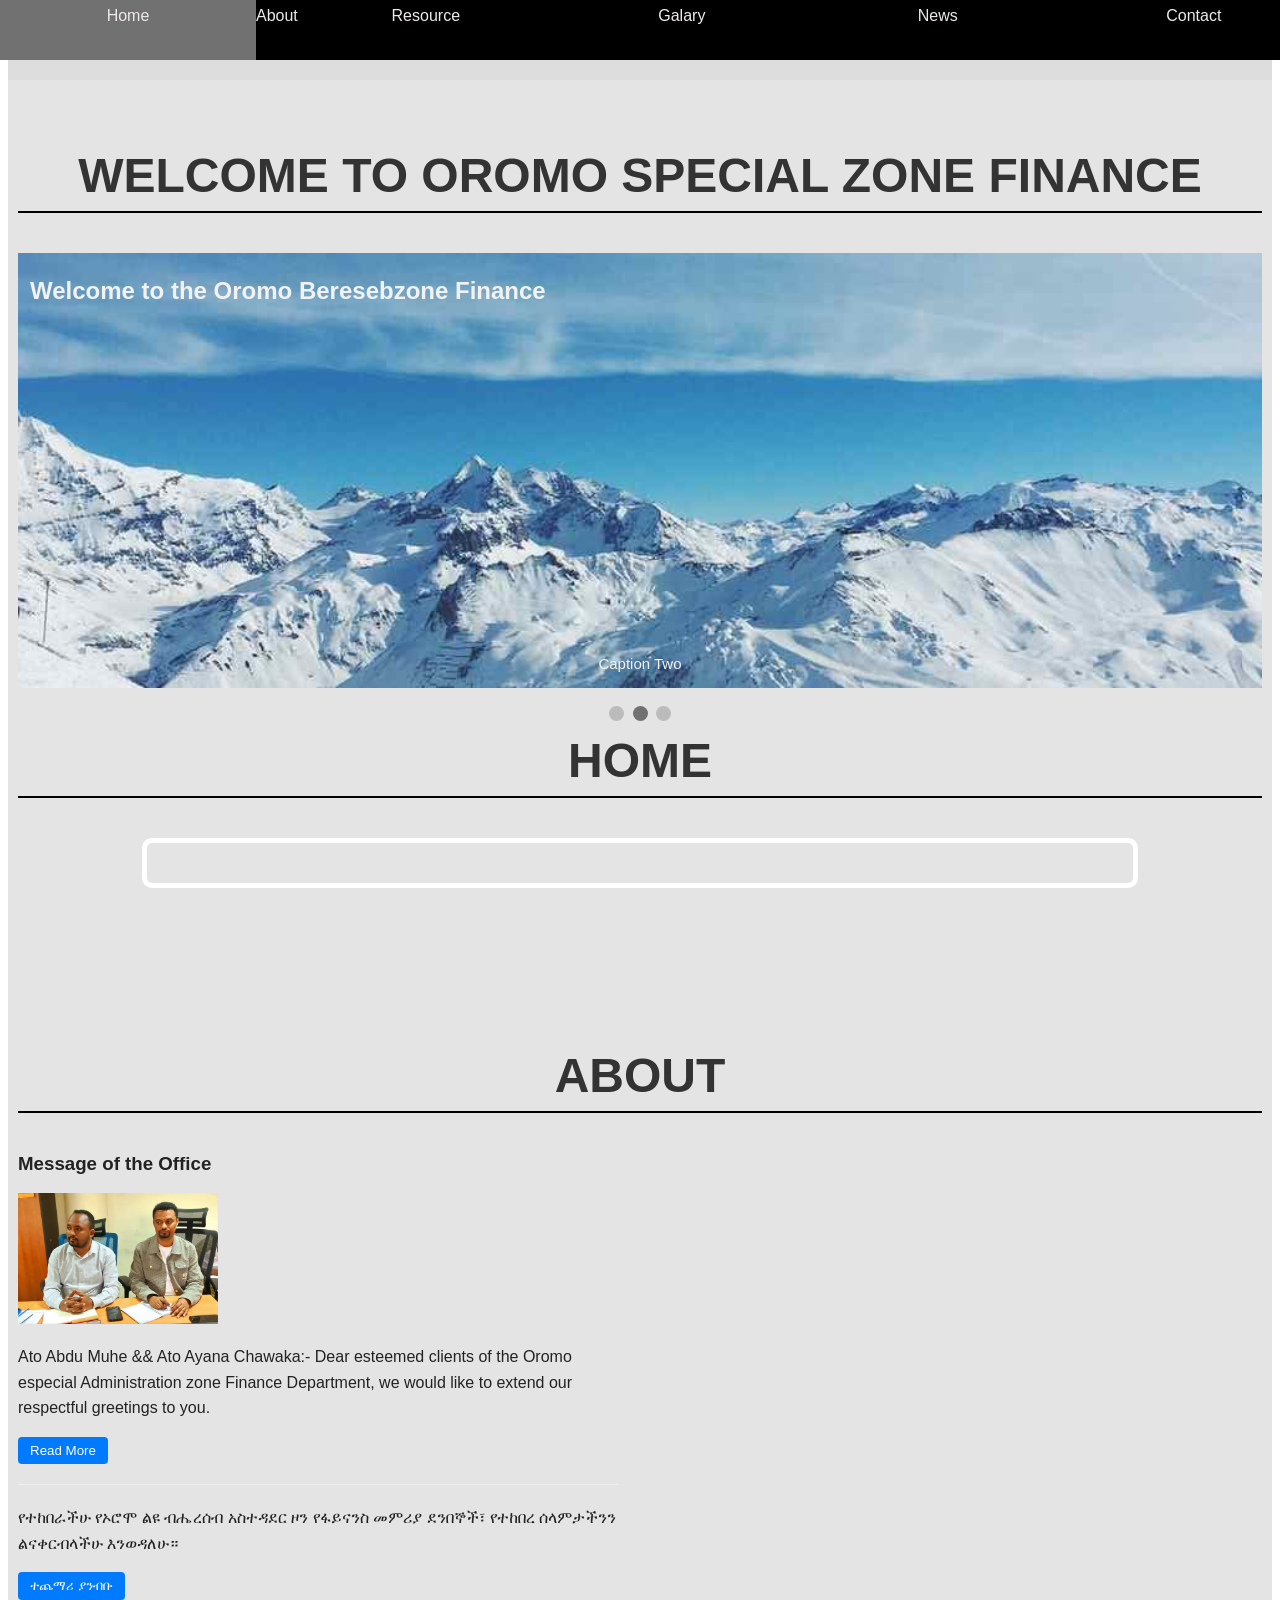
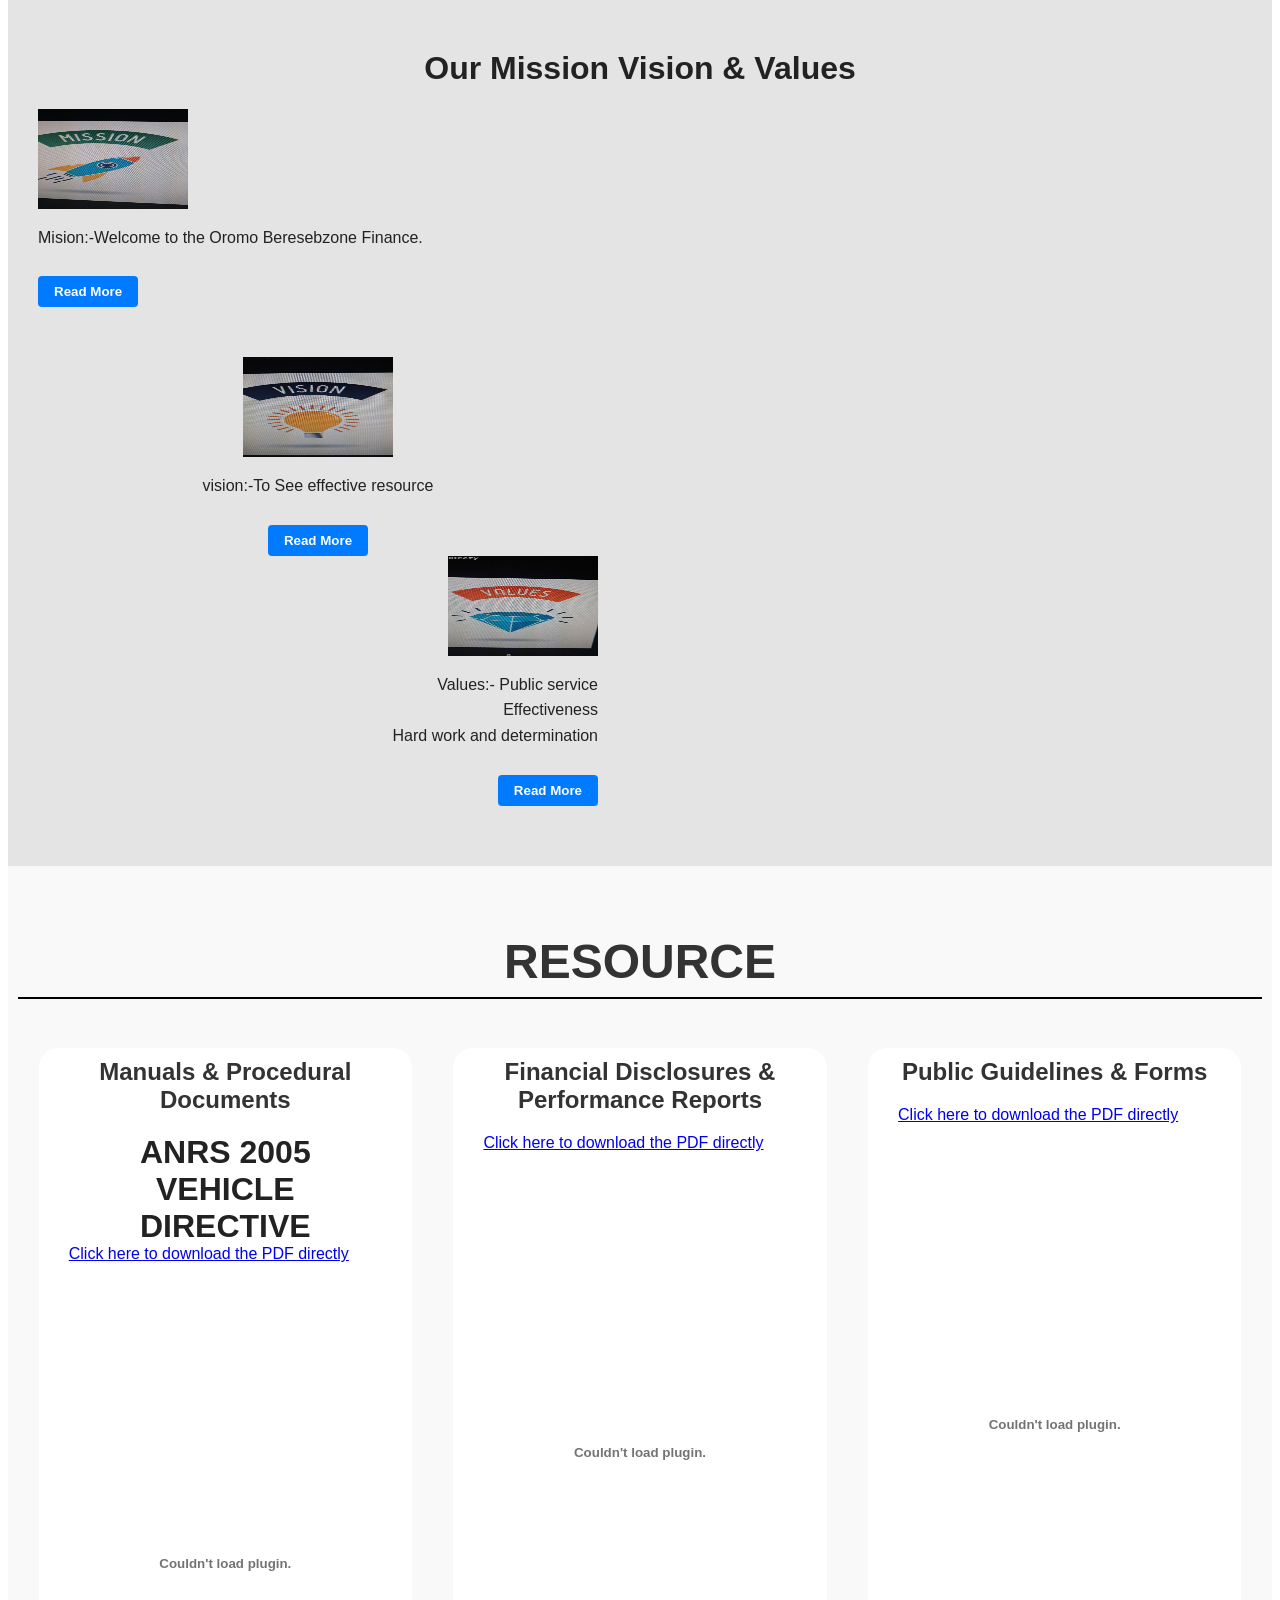
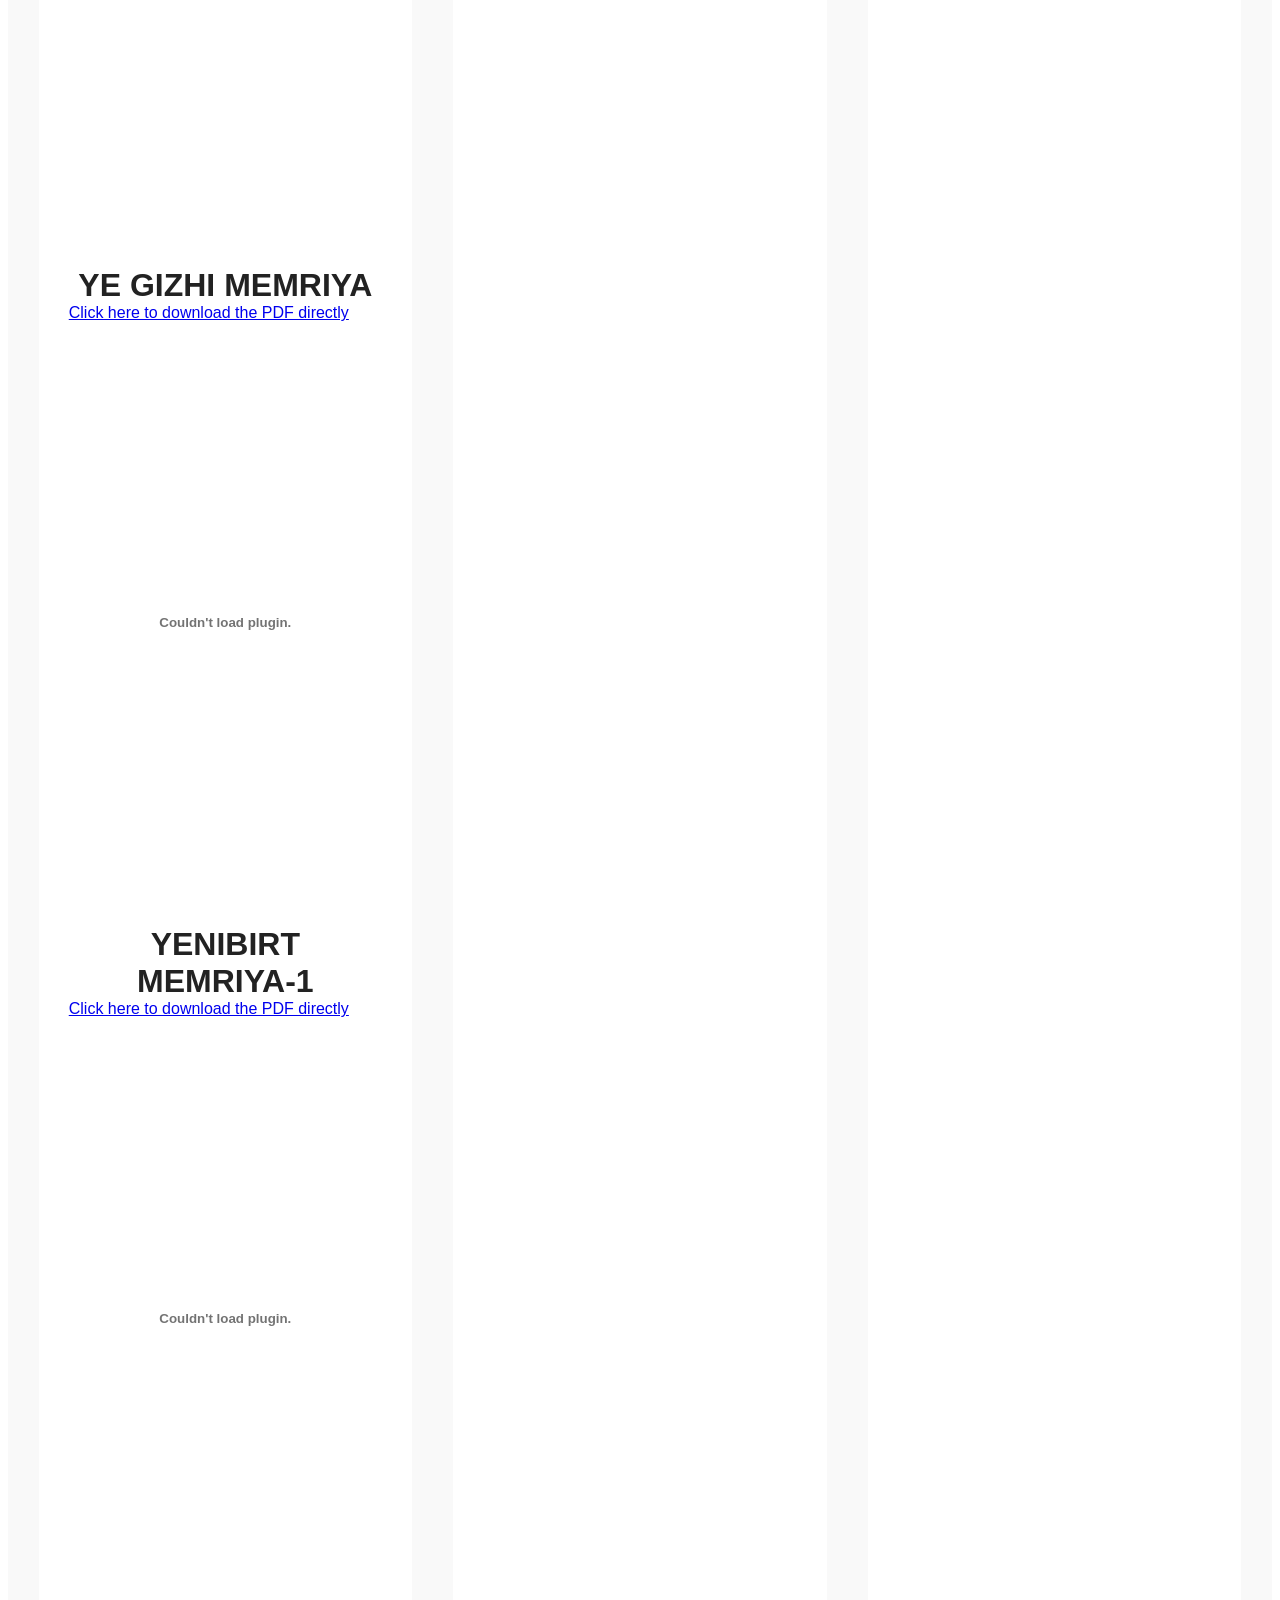
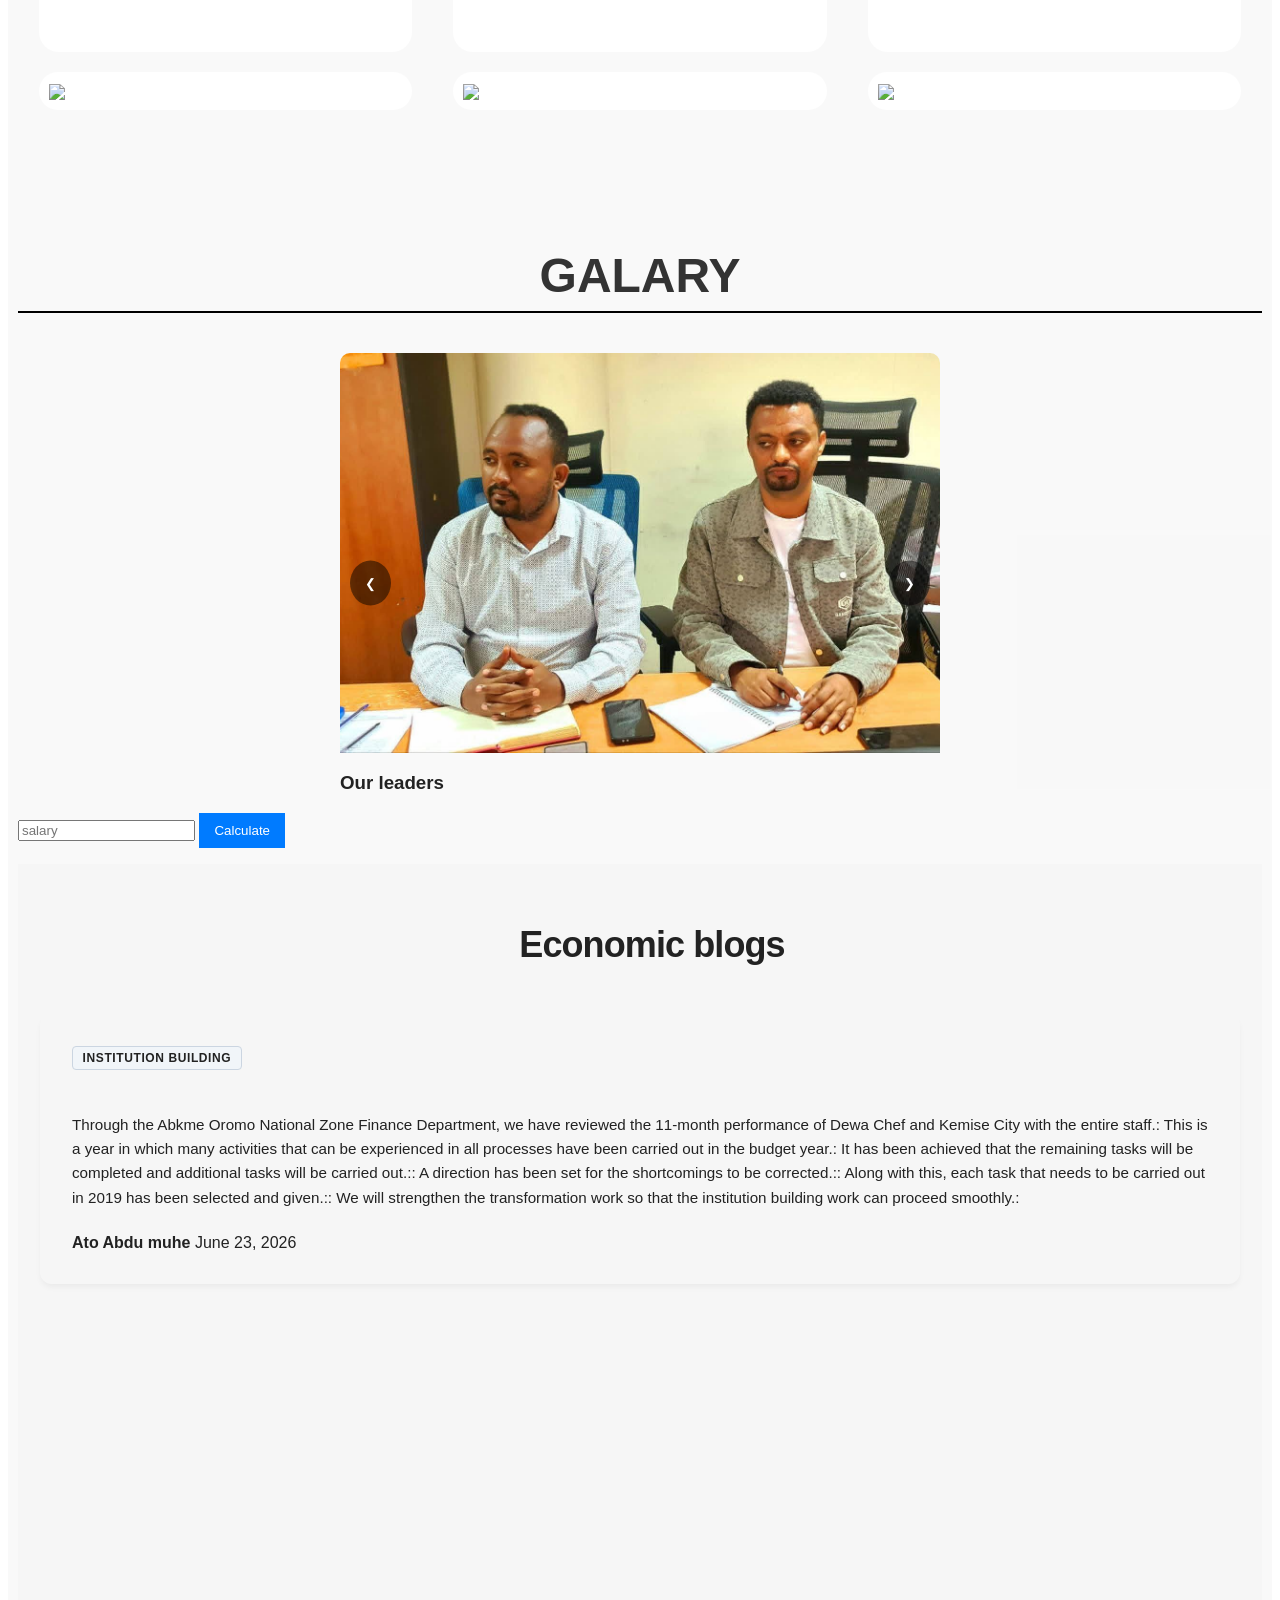
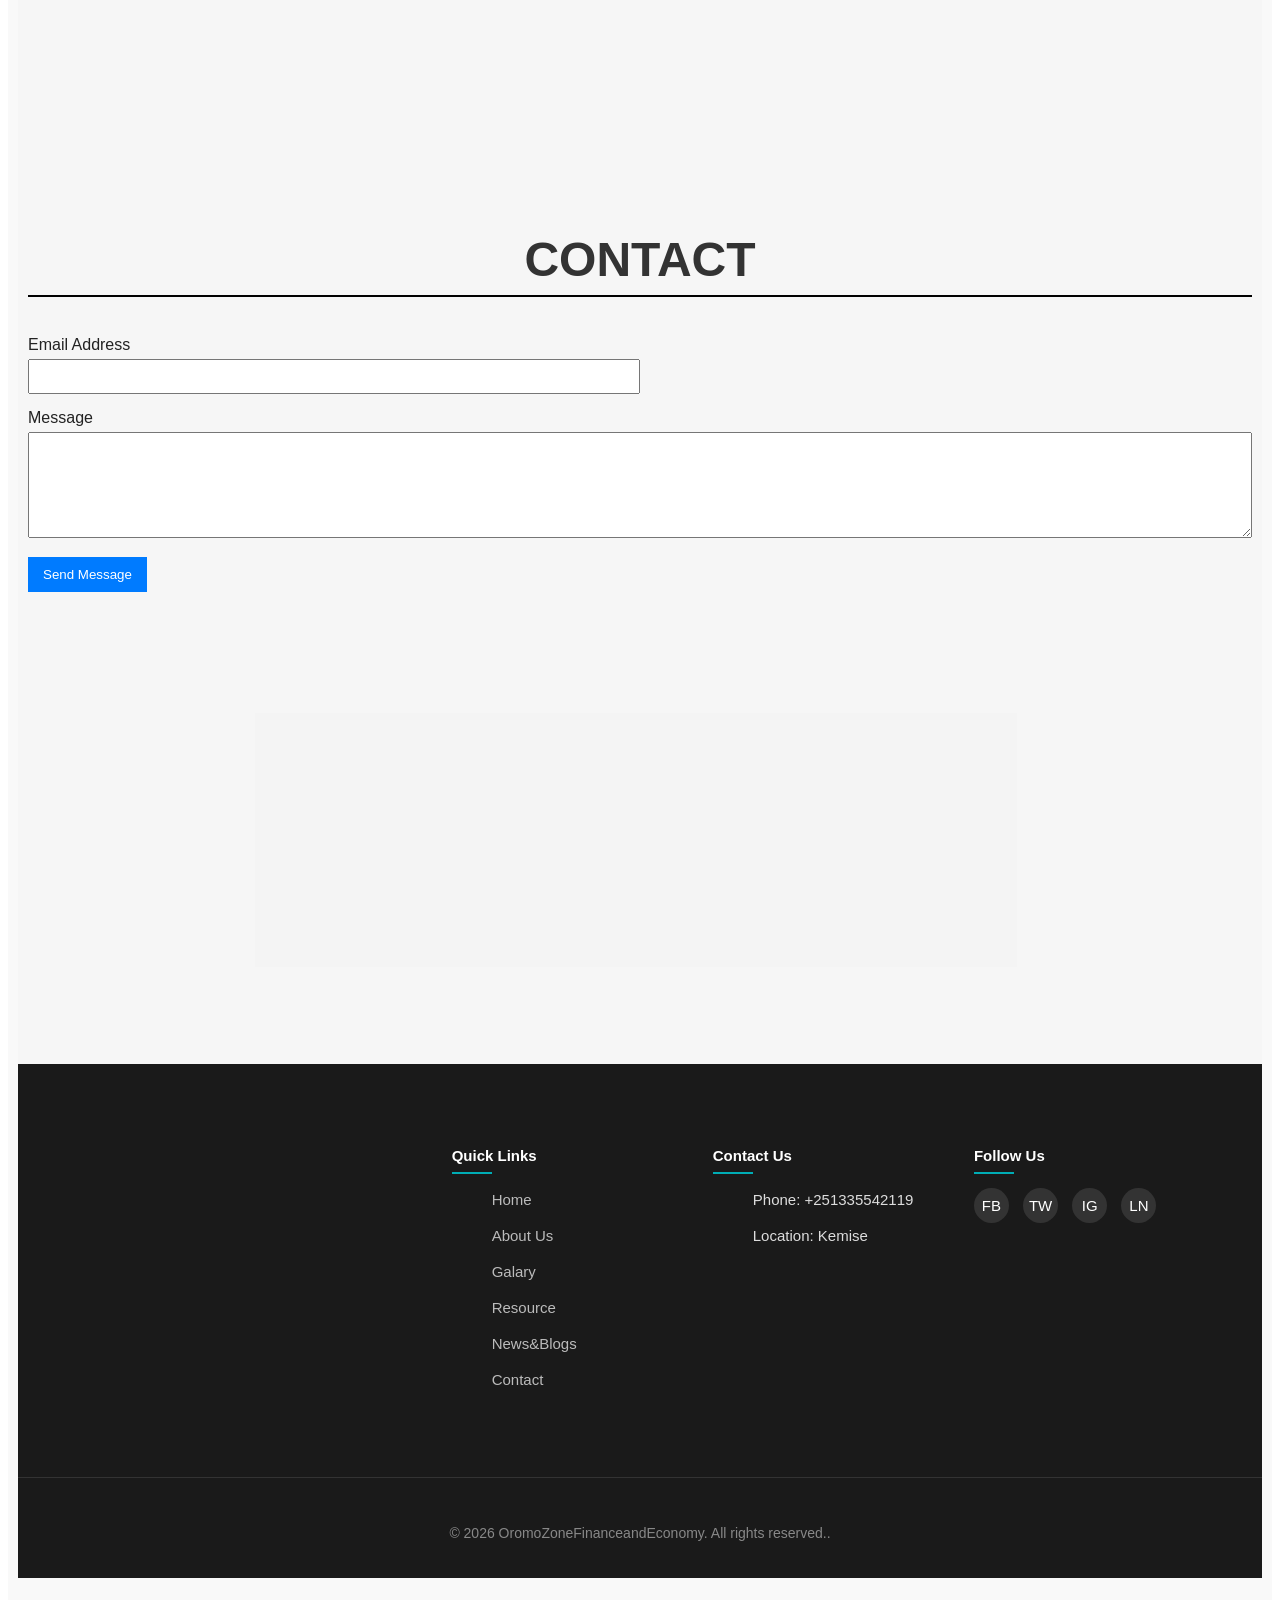
==== commit 5e0a3abd: "Update print statement from 'Hello' to 'Goodbye'" ====
--- a/index.html
+++ b/index.html
@@ -36,7 +36,7 @@
 
   <a href="#Resource">Resource</a>
   <a href="#Galary">Galary</a>
-  <a href="#News&Blogs">News&Blogs</a>
+  <a href="#News">News</a>
   <a href="#contact">Contact</a>
   </nav>
   <div id="google_translate_element"></div>
@@ -544,4 +544,4 @@
     
   </script>
 </body>
-</html>+</html>
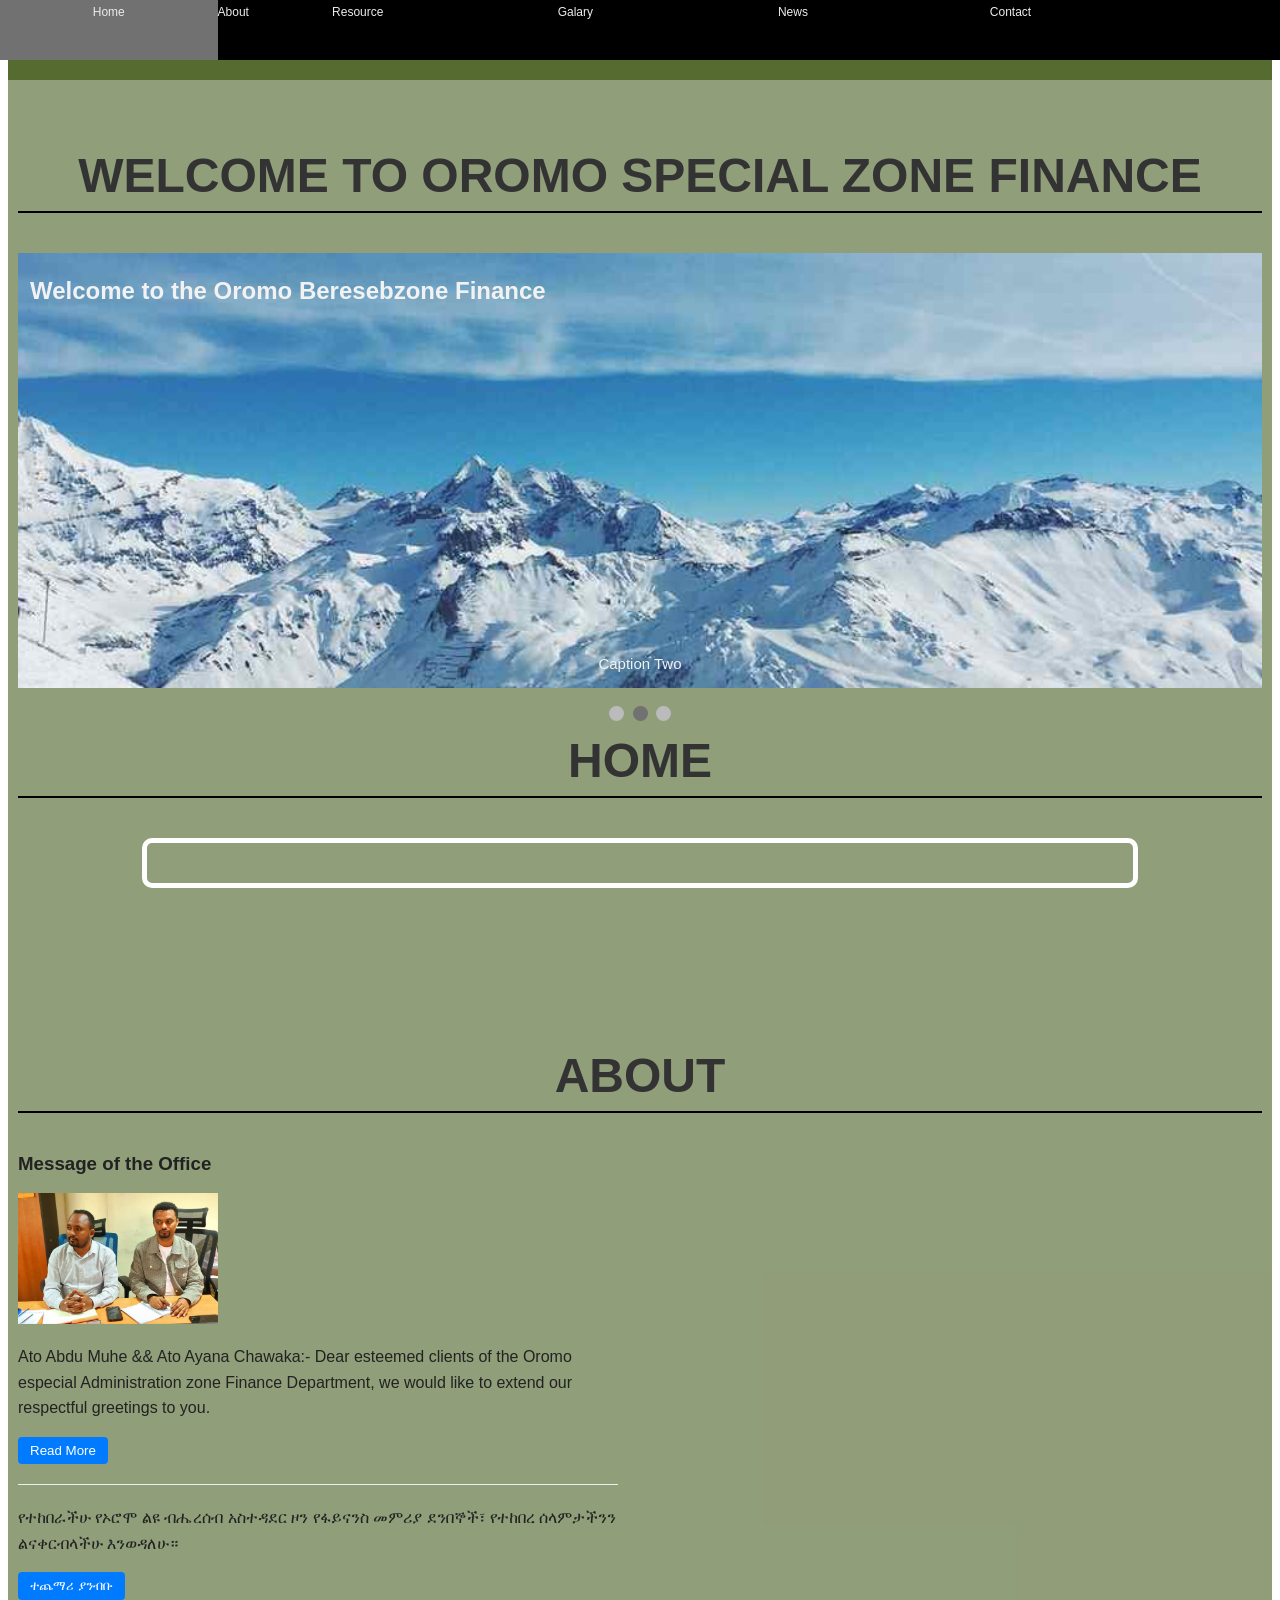
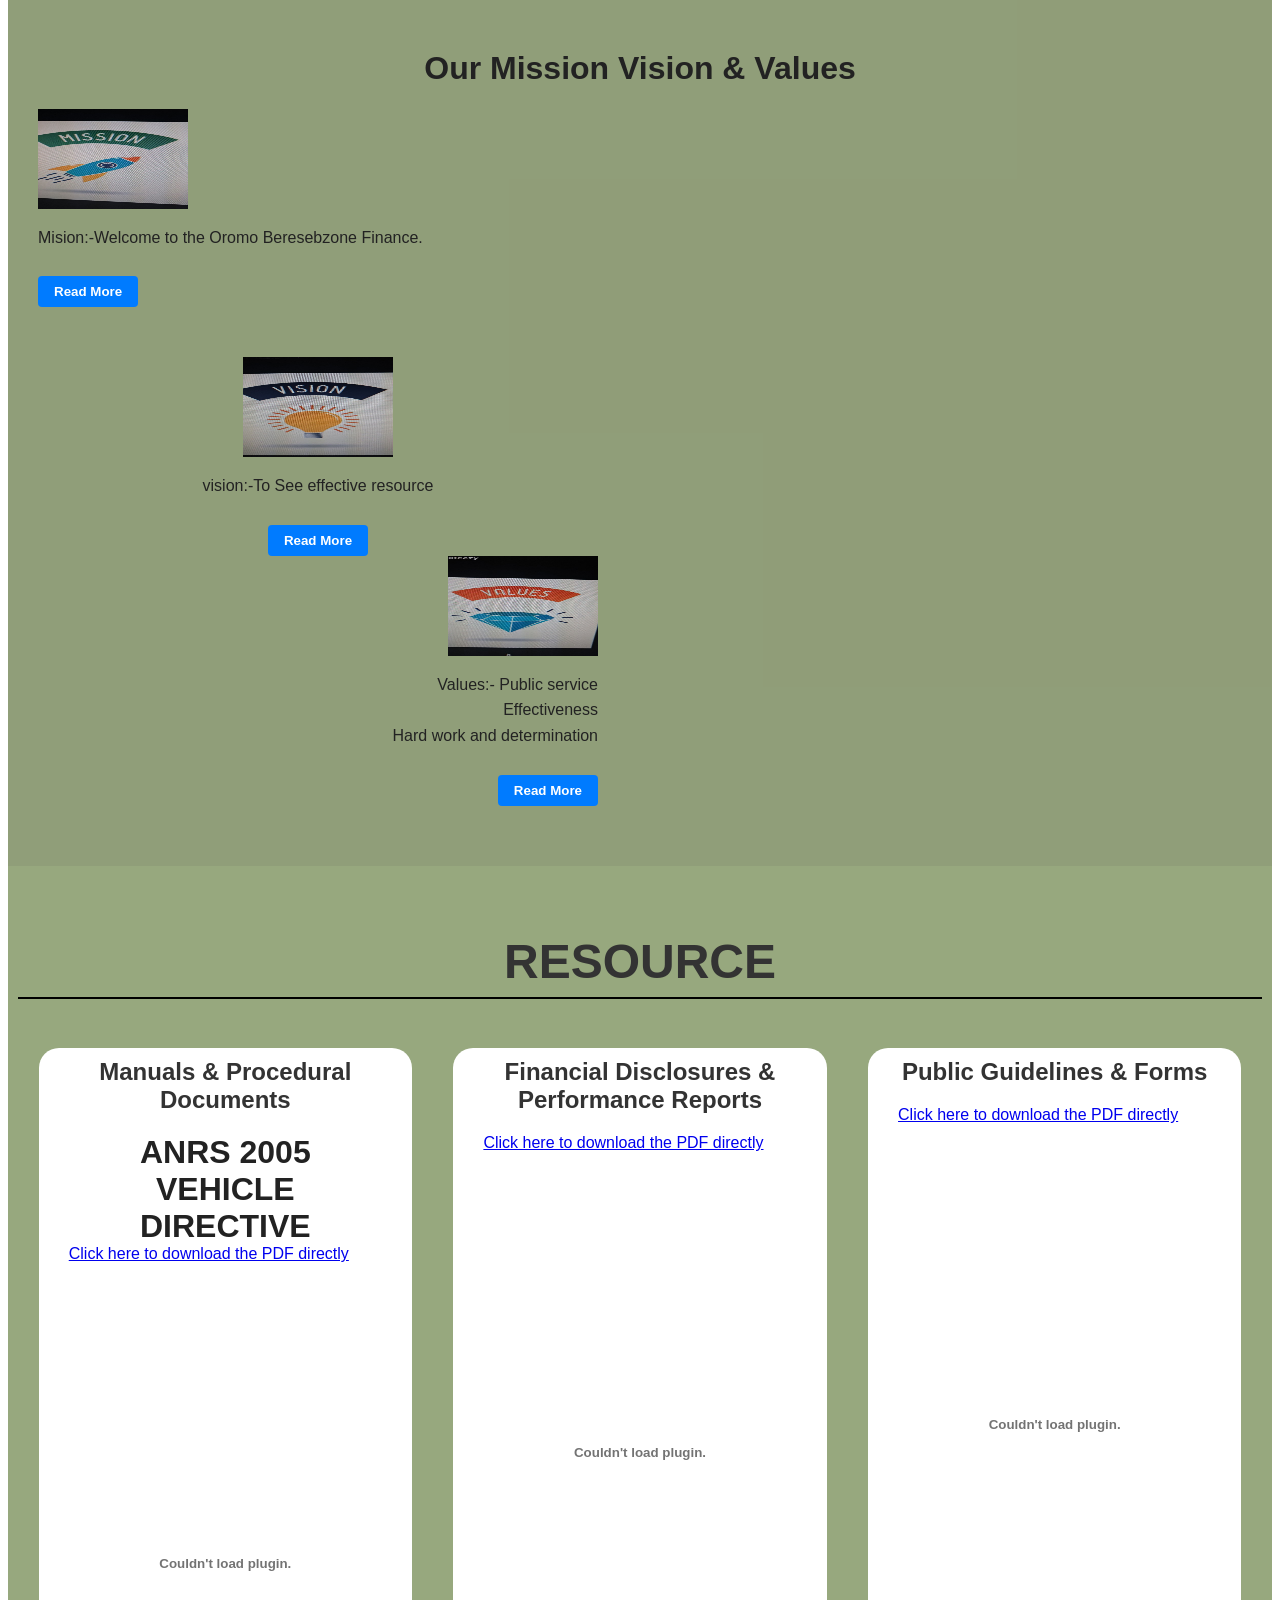
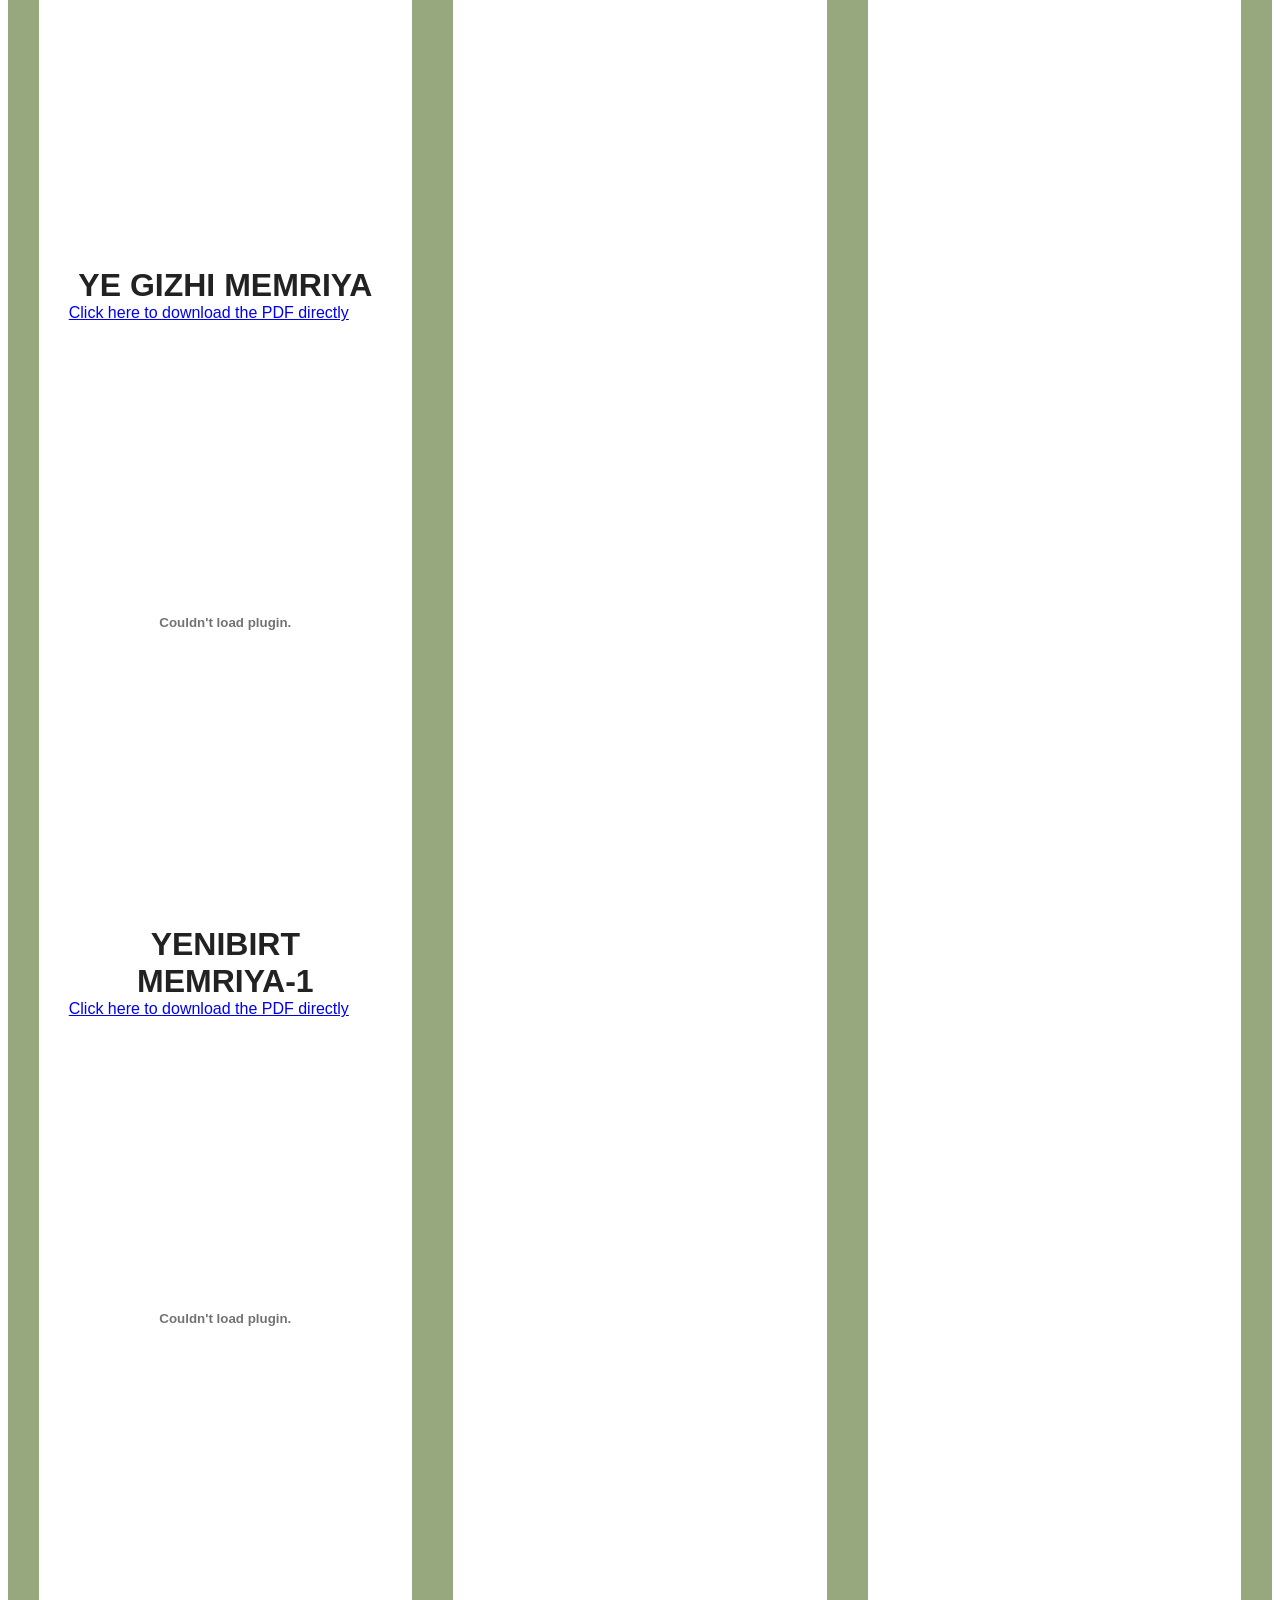
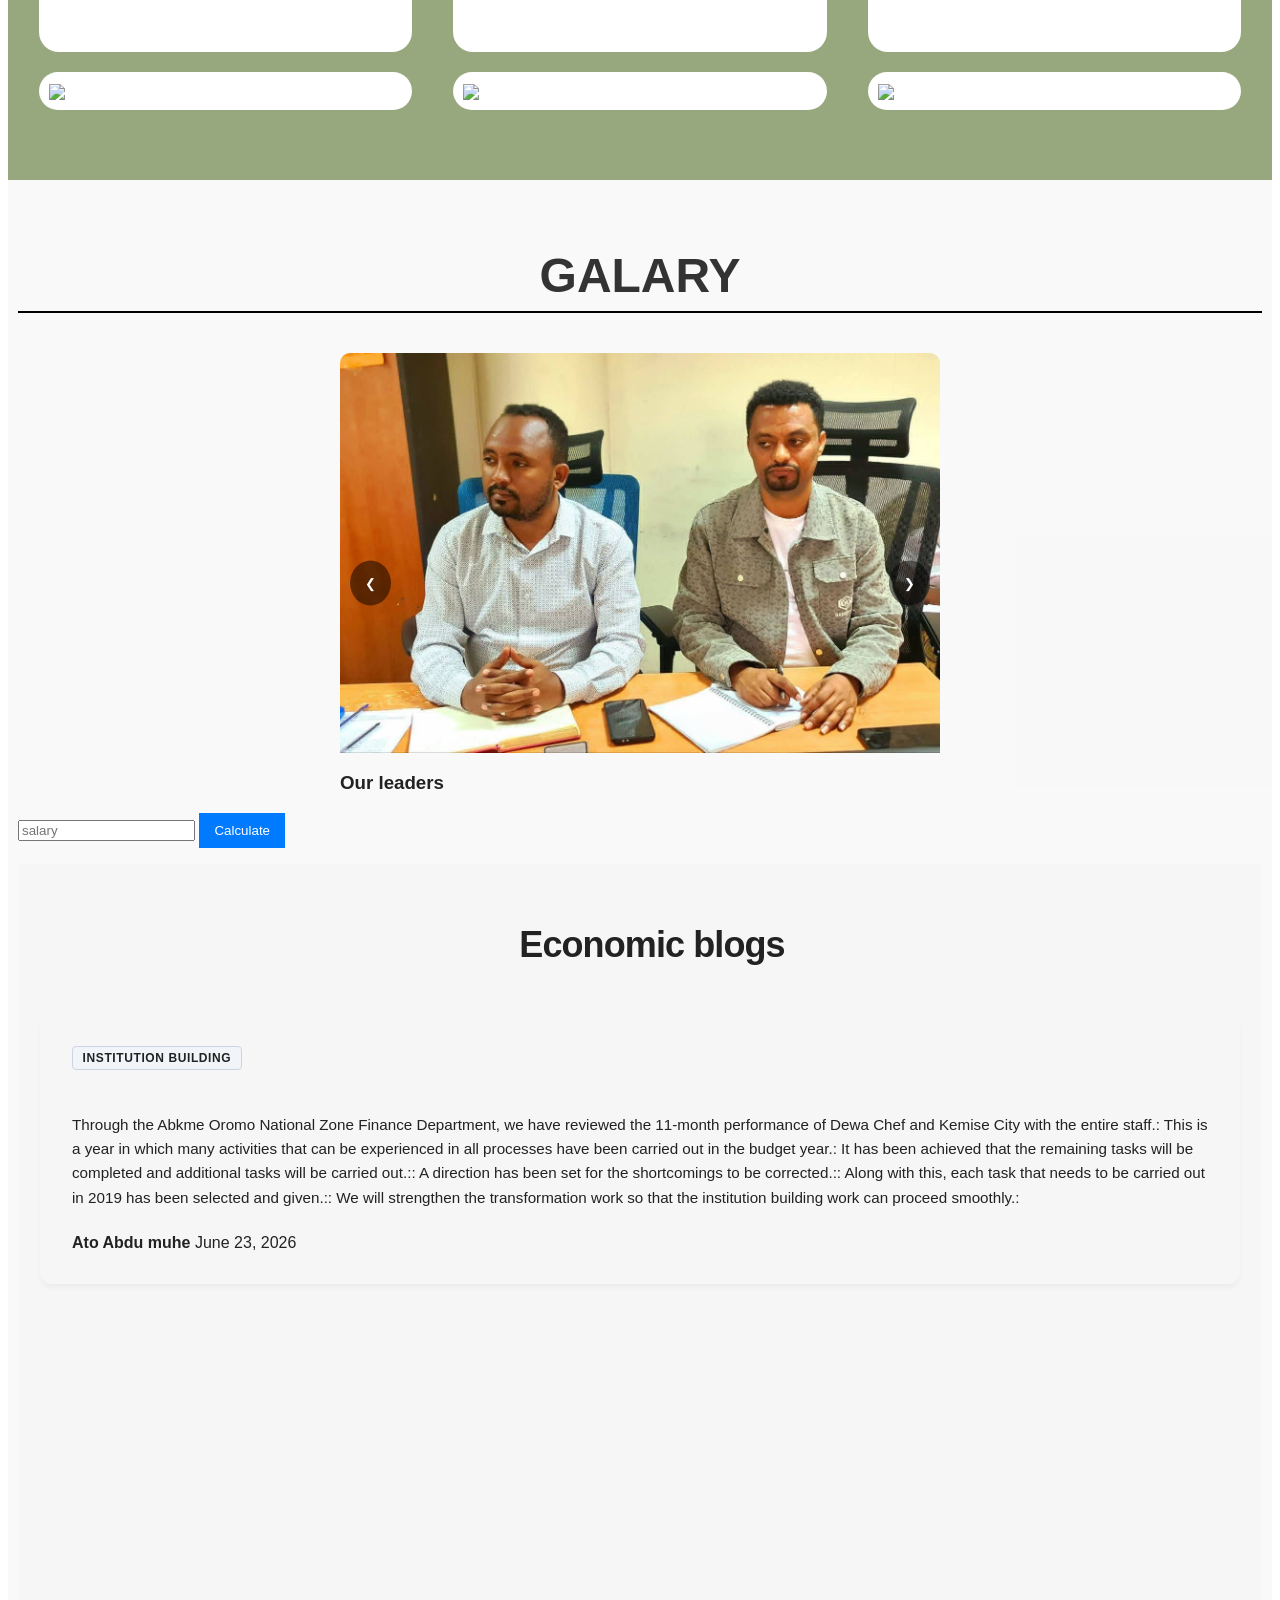
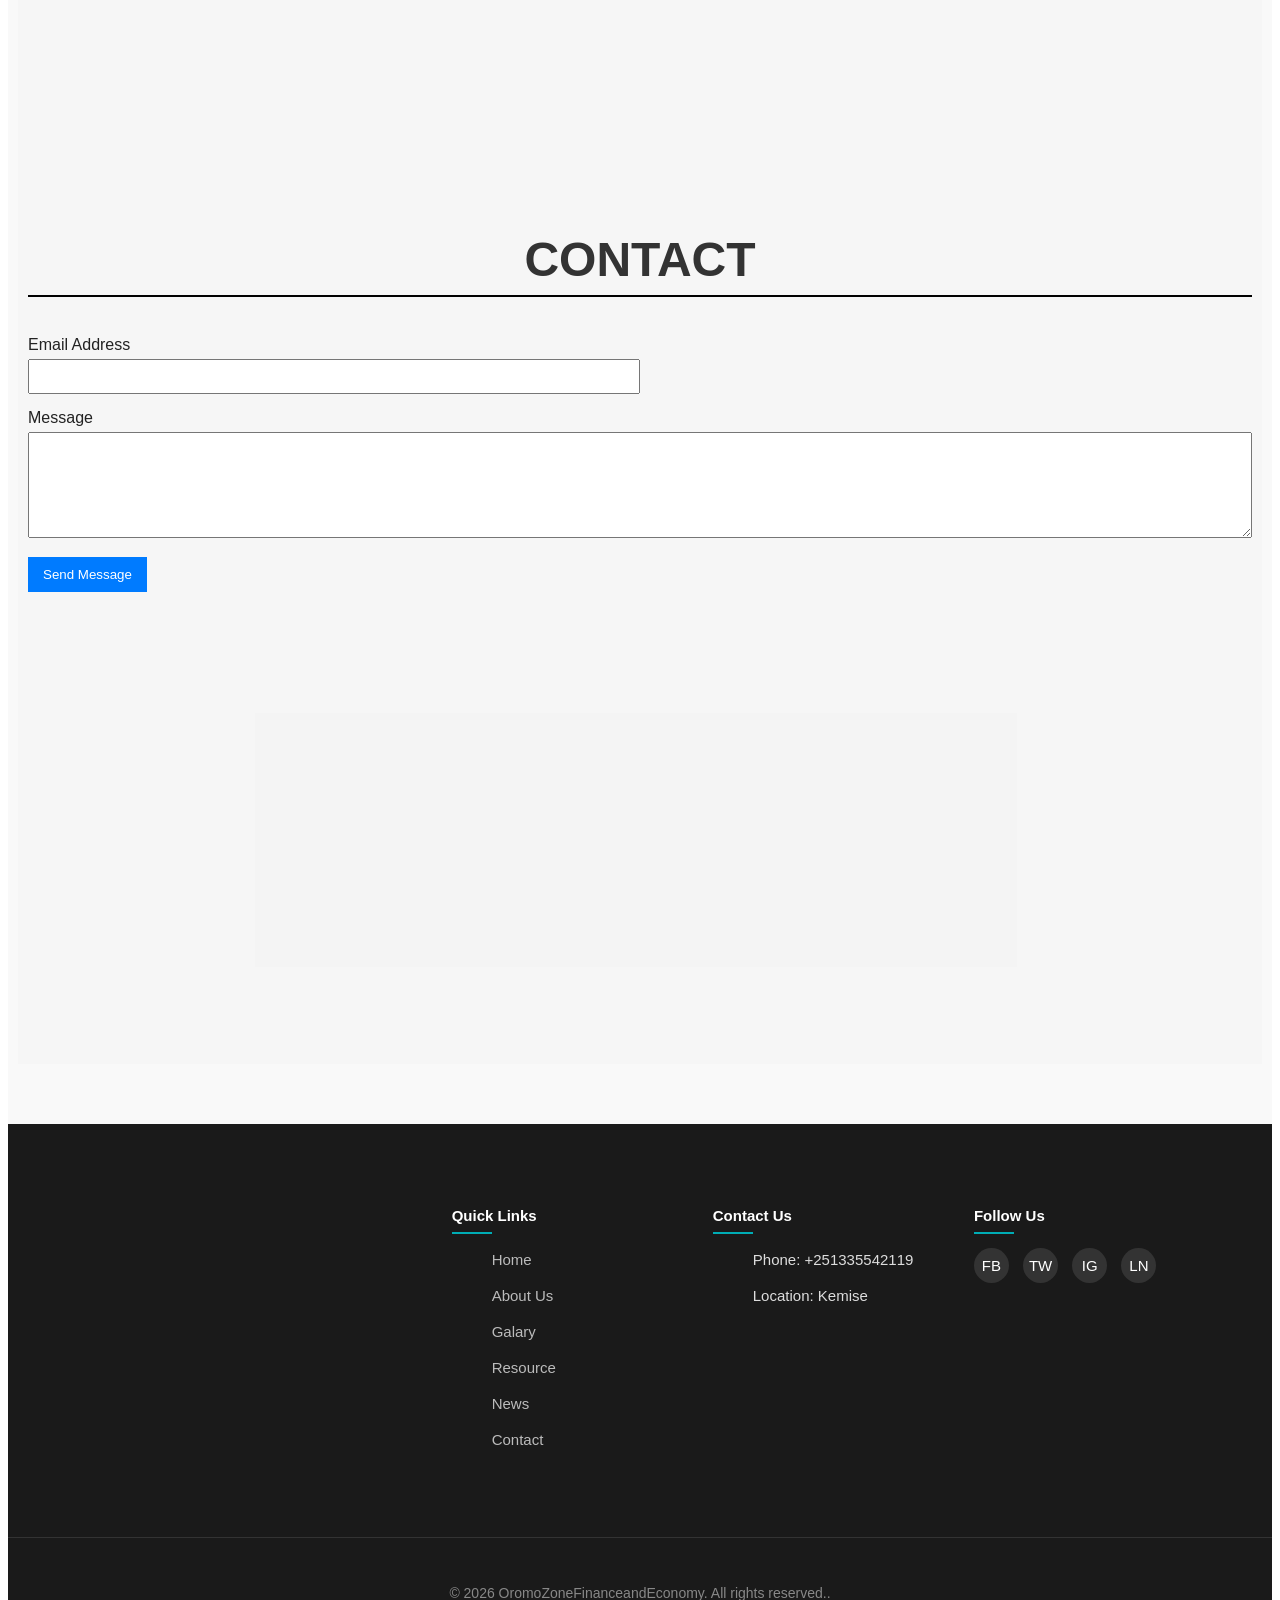
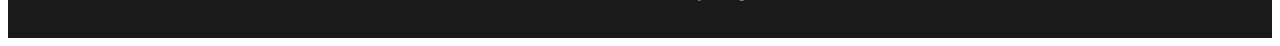
==== commit d0f46e26: "Add files via upload" ====
--- a/index.html
+++ b/index.html
@@ -24,6 +24,7 @@
   
   <div class="dropdown">
    <a href="#about">About</a>
+   
     <!-- This is the element you hover over -->
     <div class="dropdown-content">
        
@@ -212,7 +213,7 @@
          <img onmouseover="bigImg(this)" onmouseout="normalImg(this)" src="./images/photo2.jpg" alt="Photo 2">
          <img onmouseover="bigImg(this)" onmouseout="normalImg(this)"  src="./images/photo3.jpg" alt="Photo 3">
         -->
-      </div>
+      
     </div>
     <div id="Resource" class="page">
       <h2>Resource</h2>
@@ -417,7 +418,7 @@
 -->
 
 
-<div id="News&Blogs" class="page">
+<div id="News" class="page">
 
 
   <section class="finance-news-section">
@@ -475,6 +476,7 @@
 
 
 </div>
+</div>
 <!--
     <div>
     <footer class="footer">
@@ -507,7 +509,7 @@
         <li><a href="#about">About Us</a></li>
         <li><a href="#Galary">Galary</a></li>
         <li><a href="#Resource">Resource</a></li>
-        <li><a href="#News&Blogs">News&Blogs</a></li>
+        <li><a href="#News">News</a></li>
         <li><a href="#contact">Contact</a></li>
       </ul>
     </div>
@@ -544,4 +546,4 @@
     
   </script>
 </body>
-</html>
+</html>
--- a/style.css
+++ b/style.css
@@ -68,7 +68,7 @@
       .text {font-size: 11px}
     }
 #wrapper{
-background-color: #ddd;
+background-color: darkolivegreen;
 }
 
 #navbar{
@@ -83,16 +83,19 @@
 }
 #navbar nav{
   display: flex;
+  font-size: 12px;
+  padding: 0;
+  margin: 0;
 }
 #navbar nav a{
-flex: 0 0 20vw;
-  text-align: center;
- font-size: 1em;
- color: rgb(238, 234, 234);
- text-decoration: none;
- height: 60px;
- line-height: 2em;
- cursor: pointer;
+flex: 0 0 17vw;
+text-align: center;
+font: size 1em;;
+color: rgb(238, 234, 234);
+text-decoration: none;
+height: 60px;
+line-height: 2em;
+cursor: pointer;
 }
 #navbar nav a:hover{
   background-color: blue;
@@ -258,6 +261,9 @@
   flex: 1;
   border: 1px solid #242121;
   padding: 10px;
+}
+#Resource{
+  background-color: rgb(151, 168, 126);
 }
 .cards{
   display: flex;
